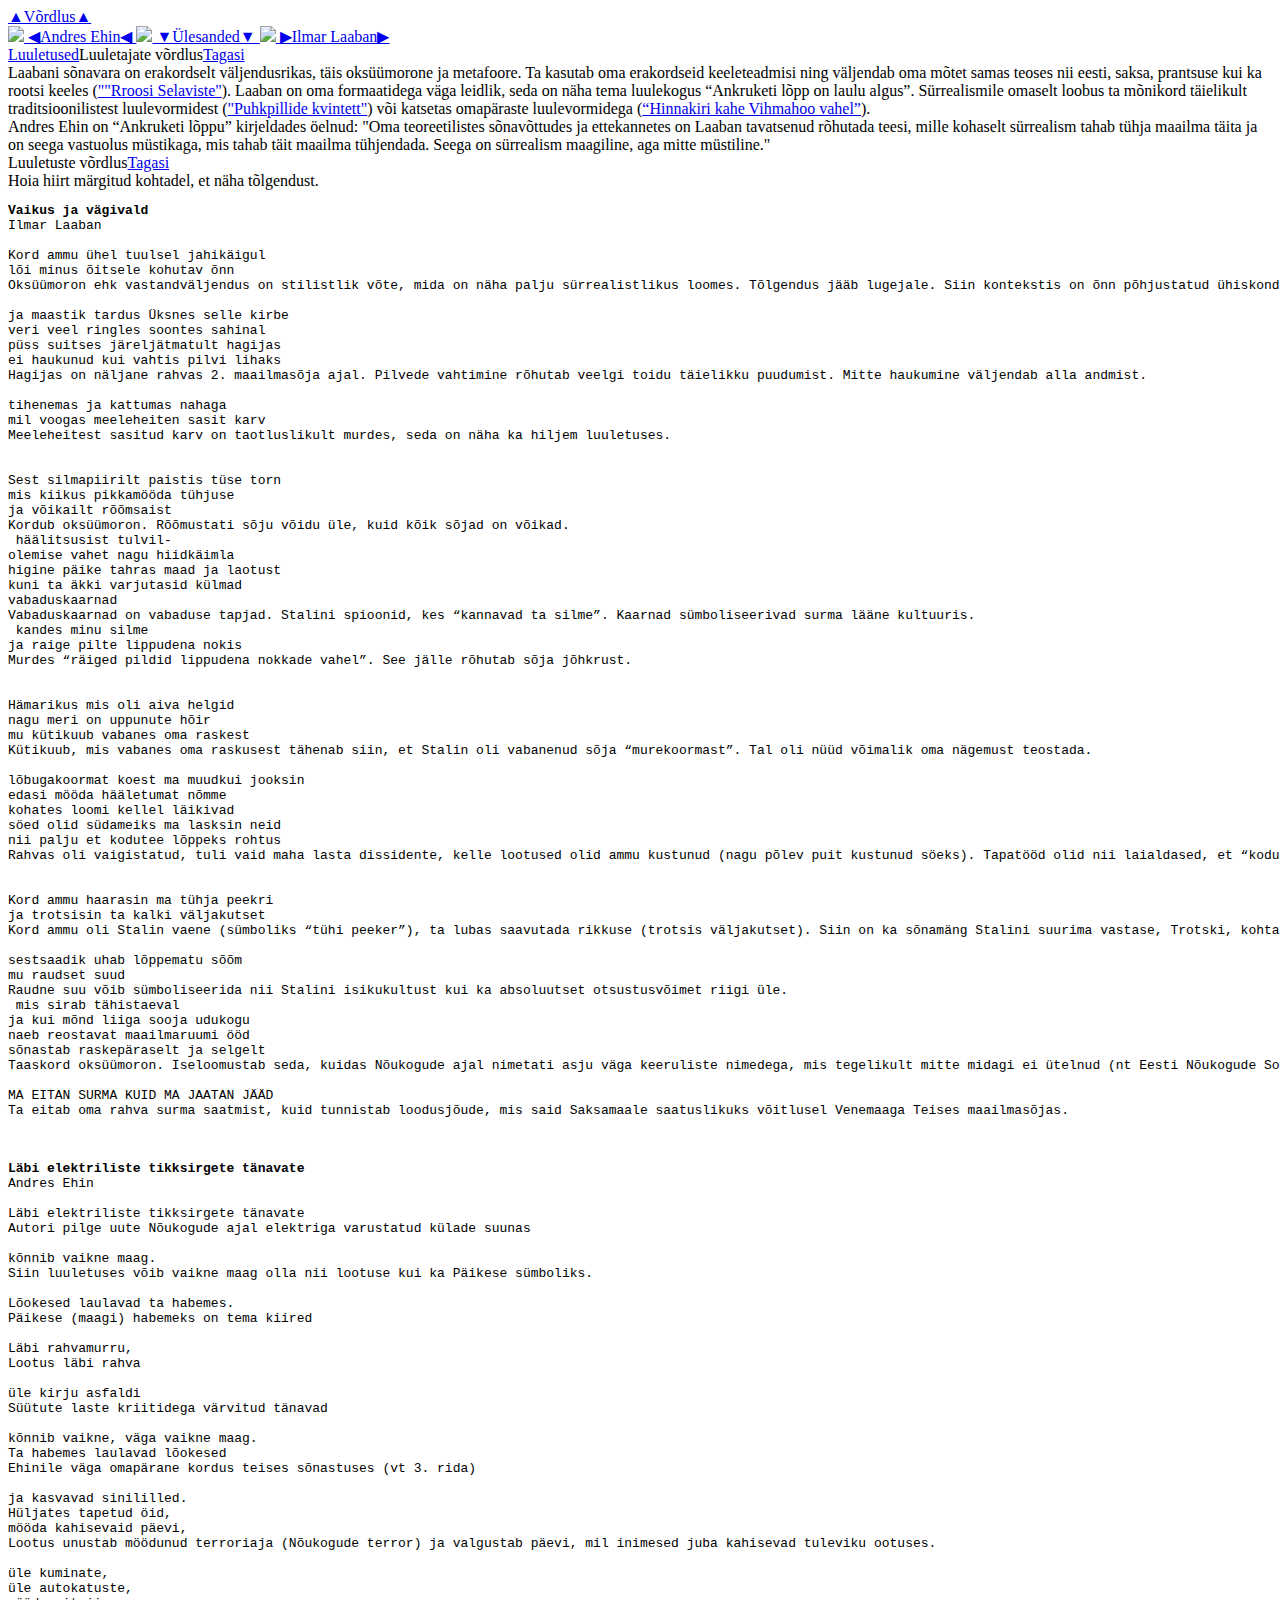
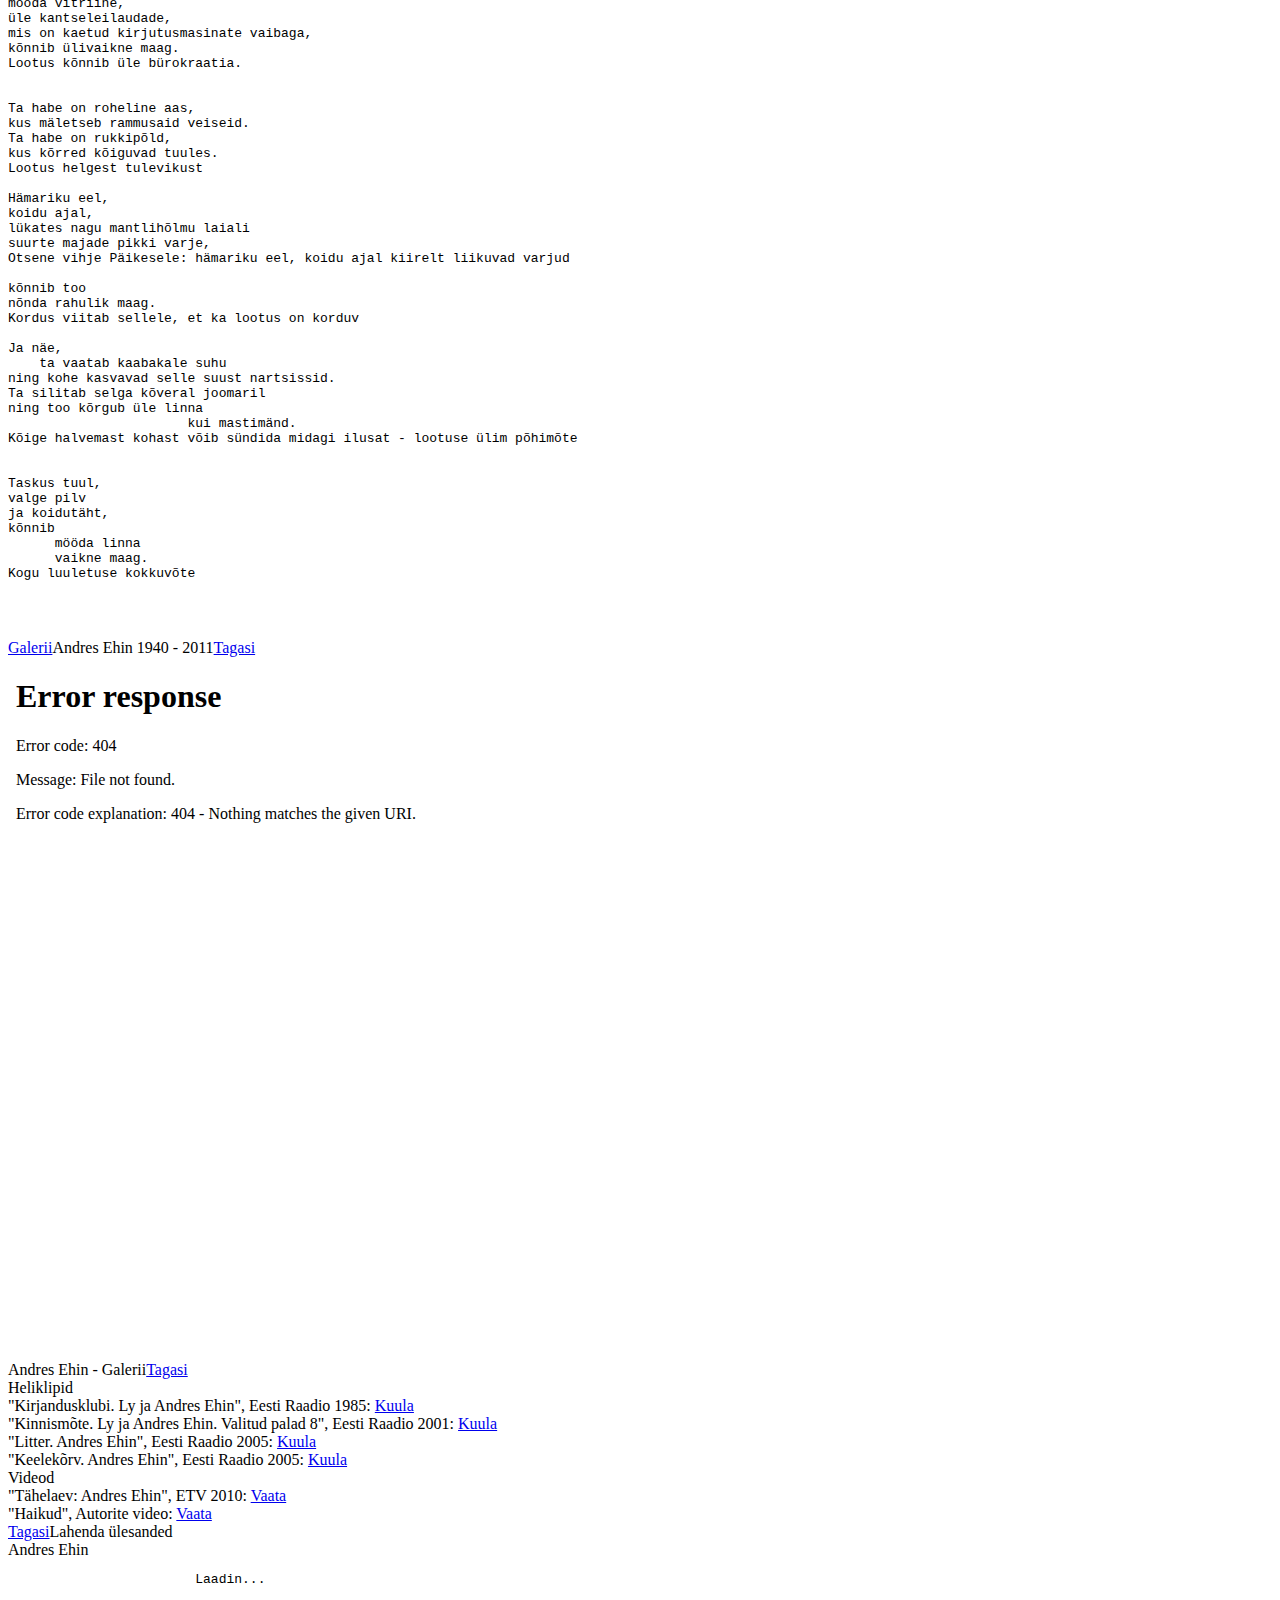
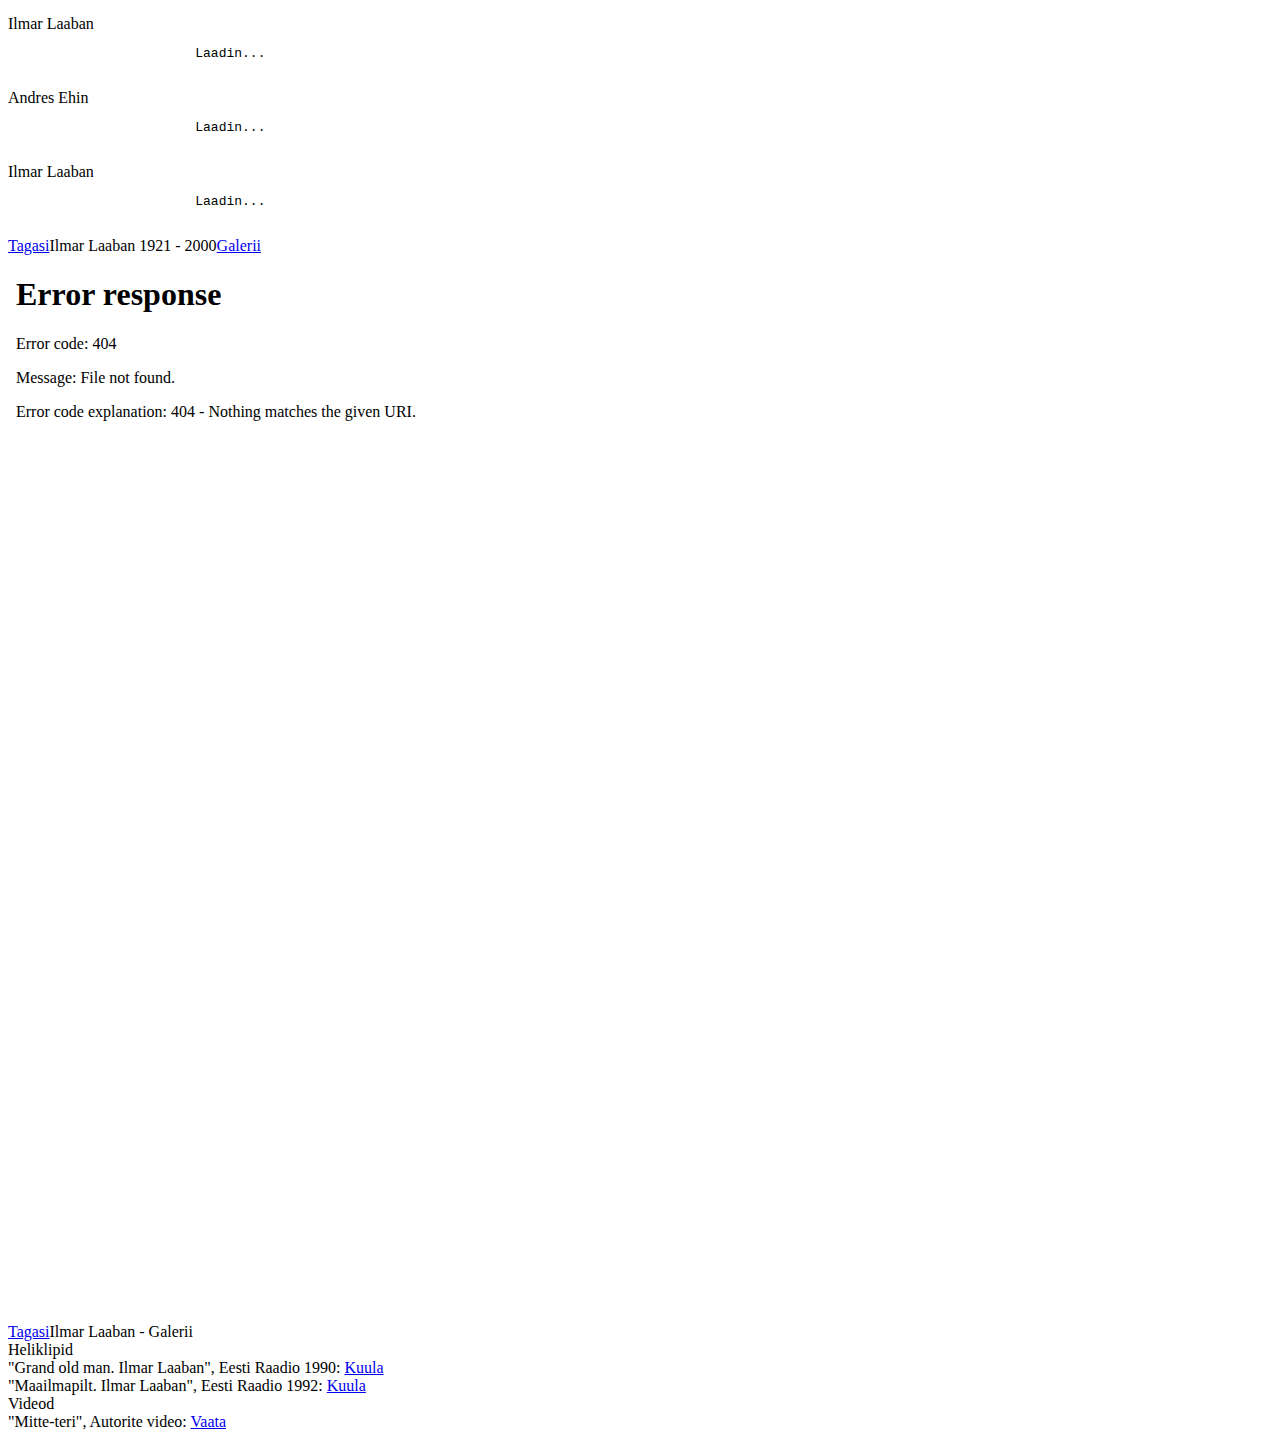
==== index.html @ daa13bcc "Update index.html" ====
<!DOCTYPE html>
<!--suppress HtmlUnknownAnchorTarget -->
<html>
<head>
    <meta charset="UTF-8"/>
    <title>Sürrealism Eesti luules</title>
    <link rel="stylesheet" type="text/css" href="css/default.css"/>
    <link rel="stylesheet" type="text/css" href="css/component.css"/>
    <link rel="stylesheet" type="text/css" href="css/animations.css"/>
    <link href='http://fonts.googleapis.com/css?family=Montserrat:700' rel='stylesheet' type='text/css'>
    <link href="css/jquery.qtip.min.css" rel="stylesheet" type="text/css">
    <script src="js/modernizr.custom.js"></script>
    <link rel="stylesheet" type="text/css" href="css/style.css"/>
</head>
<body>
<div id="pt-main" class="pt-perspective">
    <div id="page-main" class="pt-page pt-page-current">
        <div id="main-btn-container">
            <a class="top-btn" id="main-btn-top" href="#comparison">
                ▲Võrdlus▲
            </a><br/>
            <a class="main-btn" id="main-btn-left" href="#ehin">
                <img src="img/btn-ehin.jpg"/>
                ◀Andres Ehin◀
            </a>
            <a class="main-btn" id="main-btn-mid" href="#tasks">
                <img src="img/btn-syr.jpg"/>
                ▼Ülesanded▼
            </a>
            <a class="main-btn" id="main-btn-right" href="#laaban">
                <img src="img/btn-laaban.jpg"/>
                ▶Ilmar Laaban▶
            </a>
            <br>
            <div class="quote-generator-container">
                <div class="quote"></div>
                <div class="author"></div>
            </div>
        </div>
    </div>

    <div id="page-comparison" class="pt-page">
        <div class="info-box">
            <div class="info-content">
                <div class="info-header"><a class="btn-back pull-left" href="#comparison-poetry">Luuletused</a>Luuletajate võrdlus<a class="btn-back pull-right" href="#back">Tagasi</a></div>
                Laabani sõnavara on erakordselt väljendusrikas, täis oksüümorone ja metafoore. Ta kasutab oma erakordseid keeleteadmisi ning väljendab oma mõtet samas teoses nii eesti, saksa, prantsuse kui ka rootsi keeles (<a href="http://www.hot.ee/trinz/luule/rroosi.htm#1">""Rroosi Selaviste"</a>). Laaban on oma formaatidega väga leidlik, seda on näha tema luulekogus “Ankruketi lõpp on laulu algus”. Sürrealismile omaselt loobus ta mõnikord täielikult traditsioonilistest luulevormidest (<a href="http://www.hot.ee/trinz/luule/ankrukett.htm#39">"Puhkpillide kvintett"</a>) või katsetas omapäraste luulevormidega (<a href="http://www.hot.ee/trinz/luule/ankrukett.htm#8">“Hinnakiri kahe Vihmahoo vahel”</a>).<br/> Andres Ehin on “Ankruketi lõppu” kirjeldades öelnud: "Oma teoreetilistes sõnavõttudes ja ettekannetes on Laaban tavatsenud rõhutada teesi, mille kohaselt sürrealism tahab tühja maailma täita ja on seega vastuolus müstikaga, mis tahab täit maailma tühjendada. Seega on sürrealism maagiline, aga mitte müstiline."
                <br/>
            </div>
        </div>
    </div>

    <div id="page-comparison-poetry" class="pt-page">
        <div class="info-box">
            <div class="info-content">
                <div class="info-header">Luuletuste võrdlus<a class="btn-back pull-right" href="#back">Tagasi</a></div>
                <div class="poembox-header">Hoia hiirt märgitud kohtadel, et näha tõlgendust.</div>
                <pre class="poembox pull-right">
<strong>Vaikus ja vägivald</strong>
Ilmar Laaban

Kord ammu ühel tuulsel jahikäigul
lõi minus õitsele <a class="tooltip">kohutav õnn</a><div class="text">Oksüümoron ehk vastandväljendus on stilistlik võte, mida on näha palju sürrealistlikus loomes. Tõlgendus jääb lugejale. Siin kontekstis on õnn põhjustatud ühiskonda kohutamisest. </div>
ja maastik tardus Üksnes selle kirbe
veri veel ringles soontes sahinal
püss suitses järeljätmatult <a class="tooltip">hagijas
ei haukunud kui vahtis pilvi lihaks</a><div class="text">Hagijas on näljane rahvas 2. maailmasõja ajal. Pilvede vahtimine rõhutab veelgi toidu täielikku puudumist. Mitte haukumine väljendab alla andmist.</div>
tihenemas ja kattumas nahaga
mil <a class="tooltip">voogas meeleheiten sasit karv</a><div class="text">Meeleheitest sasitud karv on taotluslikult murdes, seda on näha ka hiljem luuletuses.</div>

Sest silmapiirilt paistis tüse torn
mis kiikus pikkamööda tühjuse
ja <a class="tooltip">võikailt rõõmsaist</a><div class="text">Kordub oksüümoron. Rõõmustati sõju võidu üle, kuid kõik sõjad on võikad.</div> häälitsusist tulvil-
olemise vahet nagu hiidkäimla
higine päike tahras maad ja laotust
kuni ta äkki varjutasid külmad
<a class="tooltip">vabaduskaarnad</a><div class="text">Vabaduskaarnad on vabaduse tapjad. Stalini spioonid, kes “kannavad ta silme”. Kaarnad sümboliseerivad surma lääne kultuuris.</div> kandes minu silme
ja <a class="tooltip">raige pilte lippudena nokis</a><div class="text">Murdes “räiged pildid lippudena nokkade vahel”. See jälle rõhutab sõja jõhkrust.</div>

Hämarikus mis oli aiva helgid
nagu meri on uppunute hõir
<a class="tooltip">mu kütikuub vabanes oma raskest</a><div class="text">Kütikuub, mis vabanes oma raskusest tähenab siin, et Stalin oli vabanenud sõja “murekoormast”. Tal oli nüüd võimalik oma nägemust teostada.</div>
lõbugakoormat koest <a class="tooltip">ma muudkui jooksin
edasi mööda hääletumat nõmme
kohates loomi kellel läikivad
söed olid südameiks ma lasksin neid
nii palju et kodutee lõppeks rohtus</a><div class="text">Rahvas oli vaigistatud, tuli vaid maha lasta dissidente, kelle lootused olid ammu kustunud (nagu põlev puit kustunud söeks). Tapatööd olid nii laialdased, et “kodudee lõppes rohtus”.</div>

<a class="tooltip">Kord ammu haarasin ma tühja peekri
ja trotsisin ta kalki väljakutset</a><div class="text">Kord ammu oli Stalin vaene (sümboliks “tühi peeker”), ta lubas saavutada rikkuse (trotsis väljakutset). Siin on ka sõnamäng Stalini suurima vastase, Trotski, kohta.</div>
sestsaadik uhab lõppematu sõõm
mu <a class="tooltip">raudset suud</a><div class="text">Raudne suu võib sümboliseerida nii Stalini isikukultust kui ka absoluutset otsustusvõimet riigi üle.</div> mis sirab tähistaeval
ja kui mõnd liiga sooja udukogu
naeb reostavat maailmaruumi ööd
<a class="tooltip">sõnastab raskepäraselt ja selgelt</a><div class="text">Taaskord oksüümoron. Iseloomustab seda, kuidas Nõukogude ajal nimetati asju väga keeruliste nimedega, mis tegelikult mitte midagi ei ütelnud (nt Eesti Nõukogude Sotsialistliku Vabariigi Siseasjade Rahvakomissariaadi Töölis-Talupoegade Miilitsa Järvamaa osakonna ülem. Praegu oleks see Järvamaa politseülem).</div>
<a class="tooltip">MA EITAN SURMA KUID MA JAATAN JÄÄD</a><div class="text">Ta eitab oma rahva surma saatmist, kuid tunnistab loodusjõude, mis said Saksamaale saatuslikuks võitlusel Venemaaga Teises maailmasõjas.</div>
                </pre>
                <pre class="poembox pull-left">
<strong>Läbi elektriliste tikksirgete tänavate</strong>
Andres Ehin

Läbi <a class="tooltip">elektriliste tikksirgete tänavate</a><div class="text">Autori pilge uute Nõukogude ajal elektriga varustatud külade suunas</div>
kõnnib <a class="tooltip">vaikne maag.</a><div class="text">Siin luuletuses võib vaikne maag olla nii lootuse kui ka Päikese sümboliks.</div>
Lõokesed laulavad ta <a class="tooltip">habemes.</a><div class="text">Päikese (maagi) habemeks on tema kiired</div>
Läbi <a class="tooltip">rahvamurru,</a><div class="text">Lootus läbi rahva</div>
<a class="tooltip">üle kirju asfaldi</a><div class="text">Süütute laste kriitidega värvitud tänavad</div>
kõnnib vaikne, väga vaikne maag.
<a class="tooltip">Ta habemes laulavad lõokesed</a><div class="text">Ehinile väga omapärane kordus teises sõnastuses (vt 3. rida)</div>
ja kasvavad sinililled.
<a class="tooltip">Hüljates tapetud öid,
mööda kahisevaid päevi,</a><div class="text">Lootus unustab möödunud terroriaja (Nõukogude terror) ja valgustab päevi, mil inimesed juba kahisevad tuleviku ootuses.</div>
üle kuminate,
üle autokatuste,
mööda vitriine,
<a class="tooltip">üle kantseleilaudade,
mis on kaetud kirjutusmasinate vaibaga,
kõnnib ülivaikne maag.</a><div class="text">Lootus kõnnib üle bürokraatia.</div>

<a class="tooltip">Ta habe on roheline aas,
kus mäletseb rammusaid veiseid.
Ta habe on rukkipõld,
kus kõrred kõiguvad tuules.</a><div class="text">Lootus helgest tulevikust</div>
<a class="tooltip">Hämariku eel,
koidu ajal,
lükates nagu mantlihõlmu laiali
suurte majade pikki varje,</a><div class="text">Otsene vihje Päikesele: hämariku eel, koidu ajal kiirelt liikuvad varjud</div>
<a class="tooltip">kõnnib too
nõnda rahulik maag.</a><div class="text">Kordus viitab sellele, et ka lootus on korduv</div>
Ja näe,
    <a class="tooltip">ta vaatab kaabakale suhu
ning kohe kasvavad selle suust nartsissid.
Ta silitab selga kõveral joomaril
ning too kõrgub üle linna
                       kui mastimänd.</a><div class="text">Kõige halvemast kohast võib sündida midagi ilusat - lootuse ülim põhimõte</div>

<a class="tooltip">Taskus tuul,
valge pilv
ja koidutäht,
kõnnib
      mööda linna
      vaikne maag.</a><div class="text">Kogu luuletuse kokkuvõte</div>

                </pre>
            </div>
        </div>
    </div>

    <!-- slides in from left -->
    <div id="page-ehin" class="pt-page">
        <div class="info-box">
            <div class="info-content">
                <div class="info-header"><a class="btn-back pull-left" href="#ehin-gallery">Galerii</a>Andres Ehin 1940 - 2011<a class="btn-back pull-right" href="#back">Tagasi</a></div>
                <iframe name="laabanframe" src='embed/ehin.html' width='100%' height='700' frameborder='0'></iframe>
            </div>
        </div>
    </div>

    <div id="page-ehin-gallery" class="pt-page">
        <div class="info-box">
            <div class="info-header">Andres Ehin - Galerii<a class="btn-back pull-right" href="#back">Tagasi</a></div>
            <div class="info-section">Heliklipid</div>
            "Kirjandusklubi. Ly ja Andres Ehin", Eesti Raadio 1985: <a target="_blank" class="gallery-link" href="http://arhiiv.err.ee/vaata/kirjandusklubi-kirjandusklubi-ly-seppel-ja-andres-ehin">Kuula</a><br/>
            "Kinnismõte. Ly ja Andres Ehin. Valitud palad 8", Eesti Raadio 2001: <a class="gallery-link" href="http://arhiiv.err.ee/vaata/kinnismote-kinnismote-ly-ja-andres-ehin-valitud-palad-8">Kuula</a><br/>
            "Litter. Andres Ehin", Eesti Raadio 2005: <a target="_blank" class="gallery-link" href="http://arhiiv.err.ee/vaata/litter-litter-andres-ehin">Kuula</a><br/>
            "Keelekõrv. Andres Ehin", Eesti Raadio 2005: <a target="_blank" class="gallery-link" href="http://arhiiv.err.ee/vaata/keelekorv-keelekorv-andres-ehin">Kuula</a>
            <div class="info-section">Videod</div>
            "Tähelaev: Andres Ehin", ETV 2010:
            <a class="gallery-link" href="http://arhiiv.err.ee/vaata/tahelaev-andres-ehin" target="_blank">Vaata</a><br/>
            "Haikud", Autorite video:
            <a class="gallery-link" href="https://www.youtube.com/watch?v=omJythuwBGA" target="_blank">Vaata</a><br/>


        </div>
    </div>

    <!-- slides in from bottom -->
    <div id="page-tasks" class="pt-page">
        <div class="tasks-container">
            <div class="tasks-content">
                <div class="tasks-header"><a class="btn-back pull-left" href="#back"> Tagasi</a>Lahenda ülesanded</div>
                <div id="poem-left-1">
                    <div class="poem-header">Andres Ehin</div>
                    <pre class="poem-content">
                        Laadin...
                    </pre>
                </div>
                <div id="poem-right-1">
                    <div class="poem-header">Ilmar Laaban</div>
                    <pre class="poem-content">
                        Laadin...
                    </pre>
                </div>
                <div class="poem-spacer"></div>
                <div id="poem-q-container-1" class="poem-question-container">
                </div>
                <div class="poem-task-spacer"></div>
                <div id="poem-left-2">
                    <div class="poem-header">Andres Ehin</div>
                    <pre class="poem-content">
                        Laadin...
                    </pre>
                </div>
                <div id="poem-right-2">
                    <div class="poem-header">Ilmar Laaban</div>
                    <pre class="poem-content">
                        Laadin...
                    </pre>
                </div>
                <div class="poem-spacer"></div>
                <div id="poem-q-container-2" class="poem-question-container">
                </div>
                <!--<div class="poem-send-container">
                    <div class="poem-send-header">Saada vastused õpetajale.</div>
                    E-posti aadress<input type="text" id="poem-send-email"/><br/>
                    <input type="button" id="poem-send-button" value="Saada"/>
                </div>-->

            </div>
        </div>
    </div>

    <!-- slides in from right -->
    <div id="page-laaban" class="pt-page">
        <div class="info-box">
            <div class="info-content">
                <div class="info-header"><a class="btn-back pull-left" href="#back">Tagasi</a>Ilmar Laaban 1921 - 2000<a class="btn-back pull-right" href="#laaban-gallery">Galerii</a></div>
                <iframe name="laabanframe" src='embed/laaban.html' width='100%' height='700' frameborder='0'></iframe>
            </div>
        </div>
        <div class="video-container">
            <iframe width="640" height="360" src="//www.youtube.com/embed/MzbHct-A_-M?rel=0" frameborder="0" allowfullscreen></iframe>
        </div>
    </div>

    <div id="page-laaban-gallery" class="pt-page">
        <div class="info-box">
            <div class="info-header"><a class="btn-back pull-left" href="#back">Tagasi</a>Ilmar Laaban - Galerii</div>
            <div class="info-section">Heliklipid</div>
            "Grand old man. Ilmar Laaban", Eesti Raadio 1990: <a target="_blank" class="gallery-link" href="http://arhiiv.err.ee/vaata/grand-old-man-ilmar-laaban">Kuula</a><br/>
            "Maailmapilt. Ilmar Laaban", Eesti Raadio 1992: <a target="_blank" class="gallery-link" href="http://arhiiv.err.ee/vaata/maailmapilt-maailmapilt-ilmar-laaban-29915">Kuula</a><br/>
            <div class="info-section">Videod</div>
            "Mitte-teri", Autorite video:
            <a class="gallery-link" href="https://www.youtube.com/watch?v=MzbHct-A_-M" target="_blank">Vaata</a><br/>
        </div>
    </div>


</div>
<script src="js/js-yaml.min.js"></script>
<script src="js/jquery.min.js"></script>
<script src="js/jquery.qtip.min.js"></script>
<script src="js/history.js/jquery.history.js"></script>
<script src="js/jquery.hashchange.min.js"></script>
<script src="js/main.js"></script>
</body>
</html>
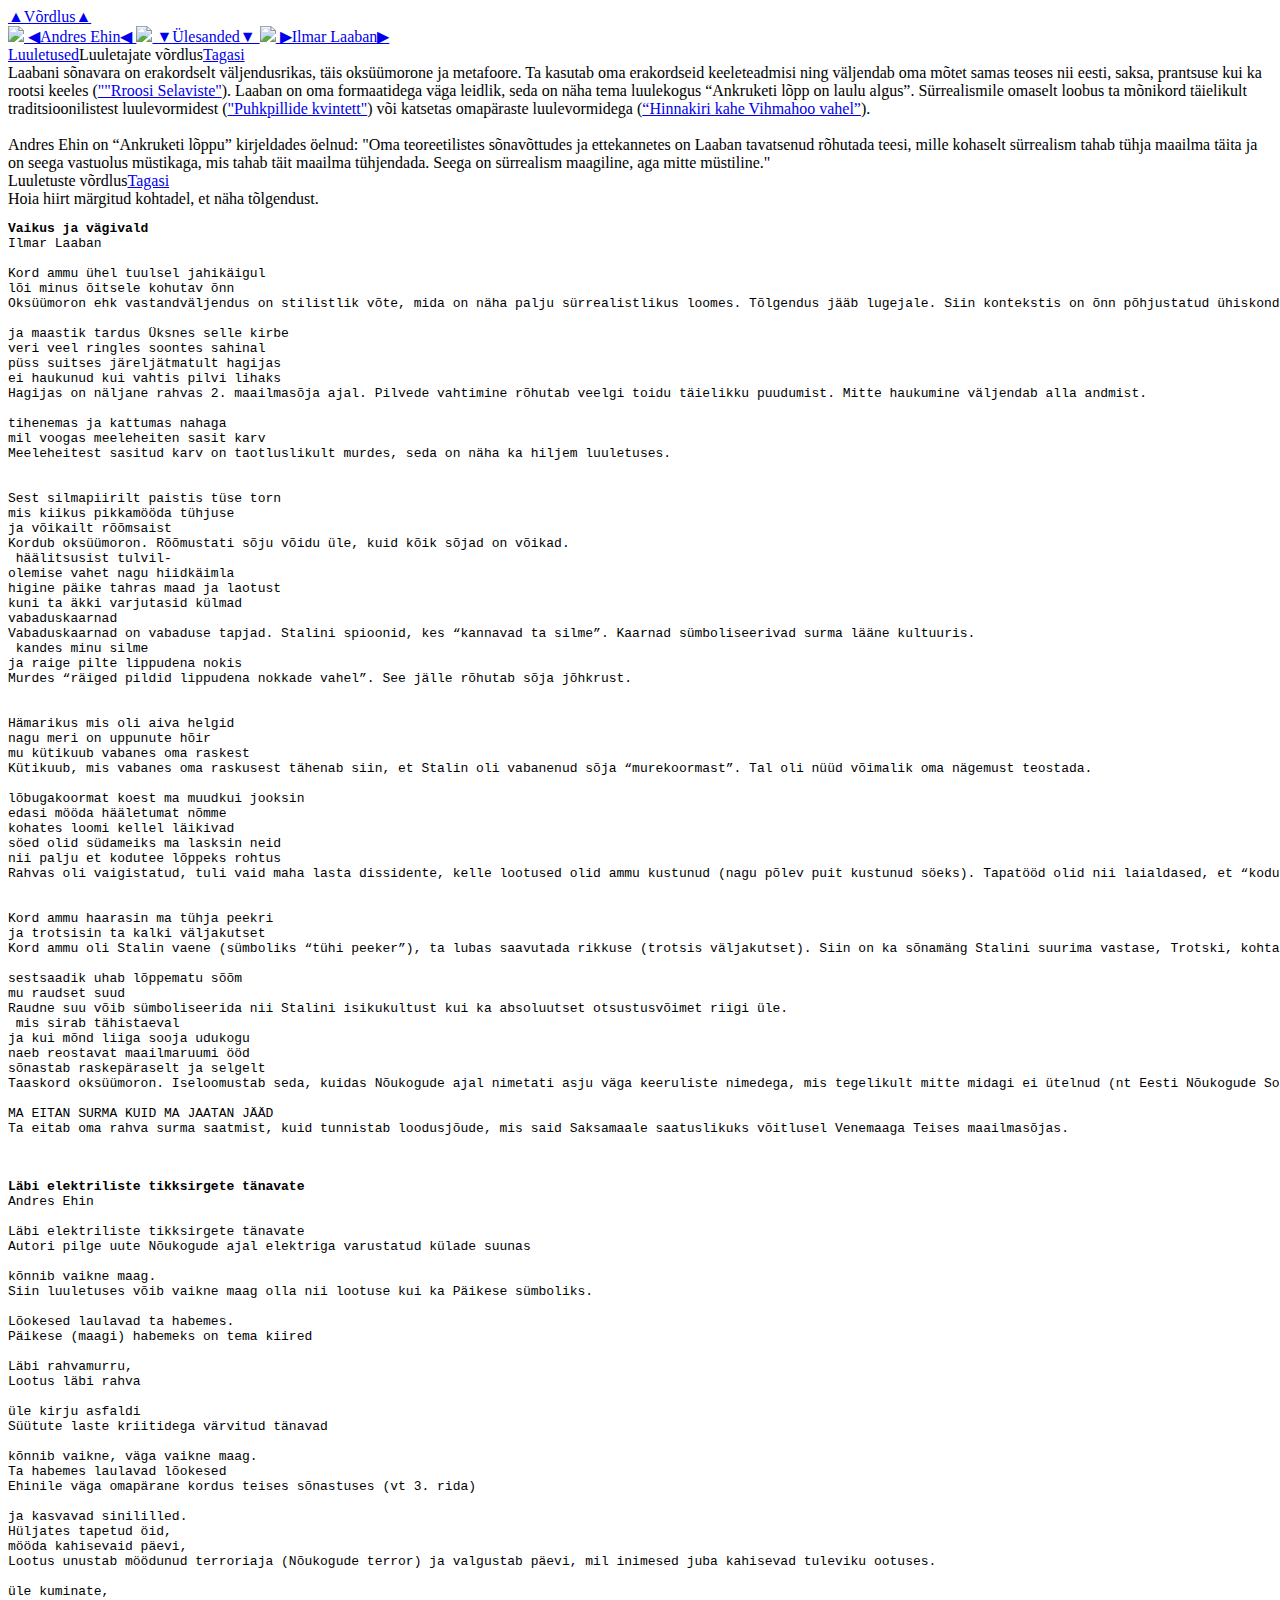
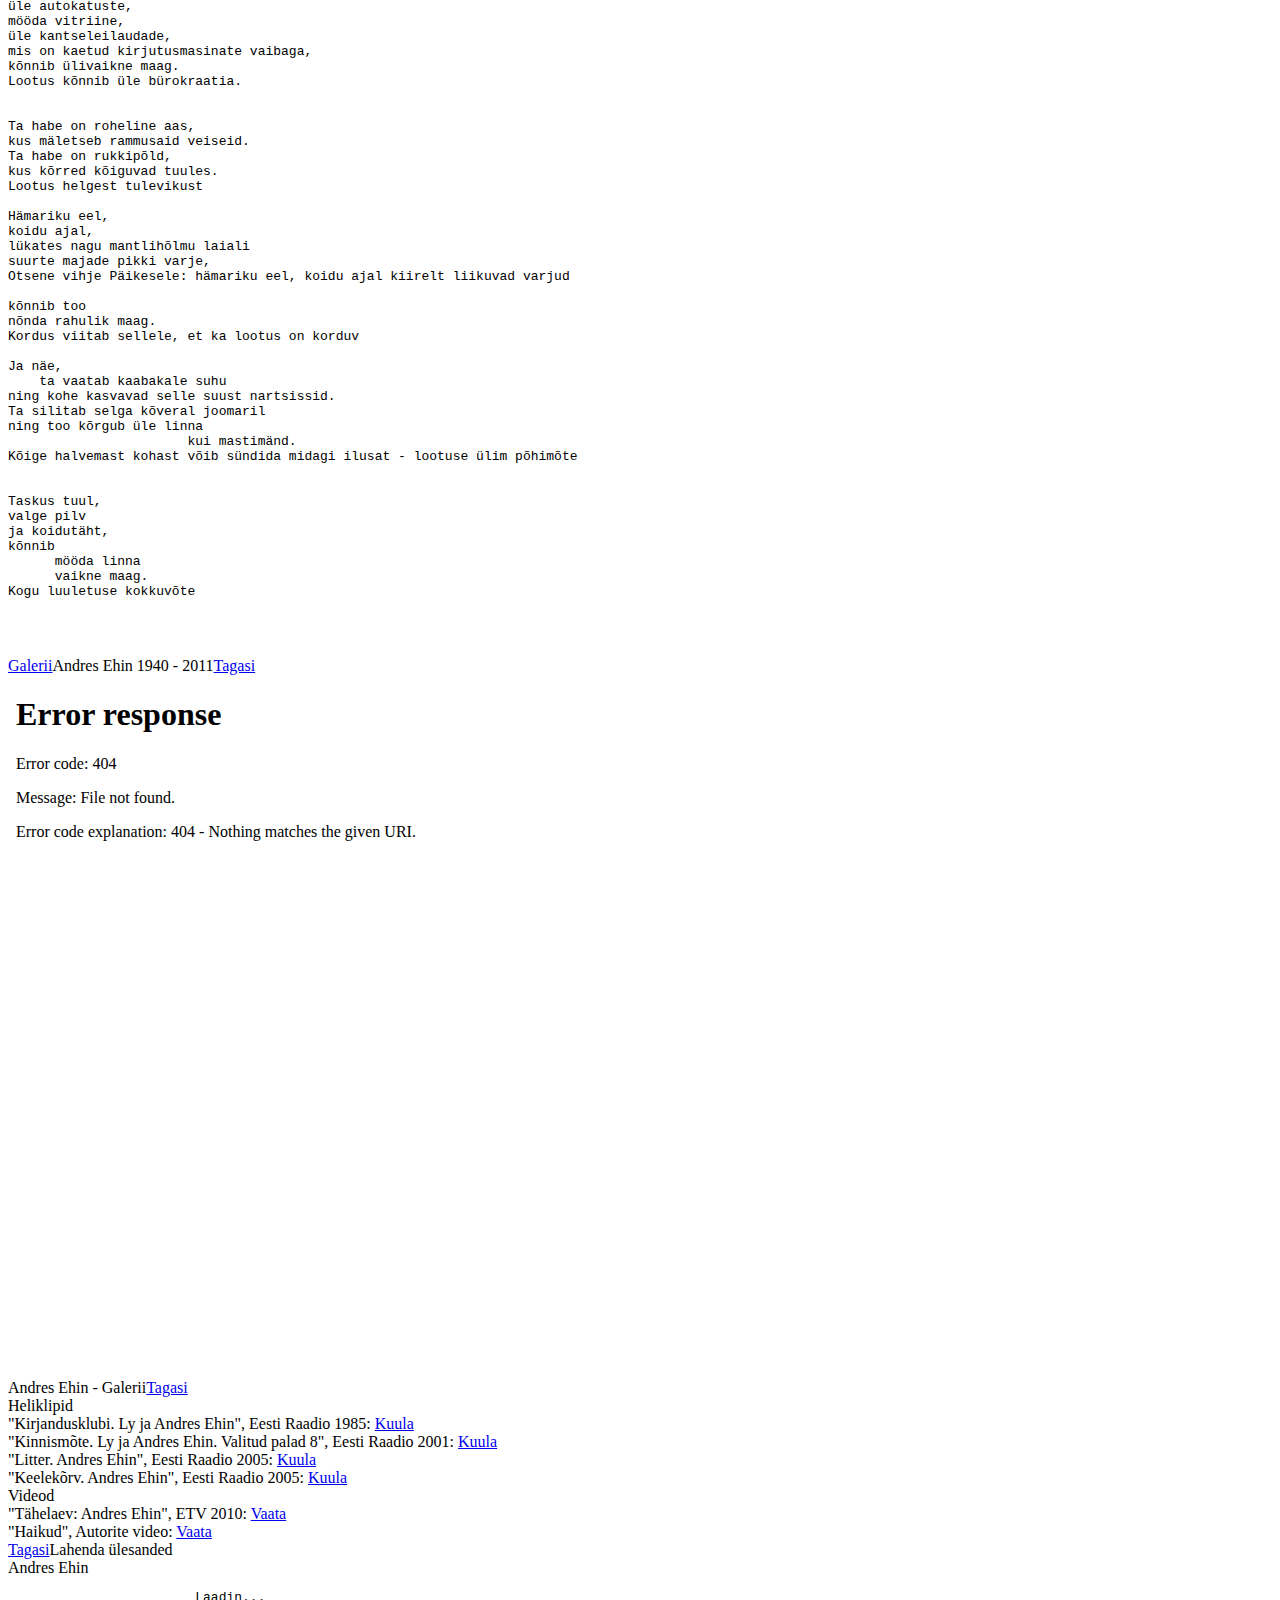
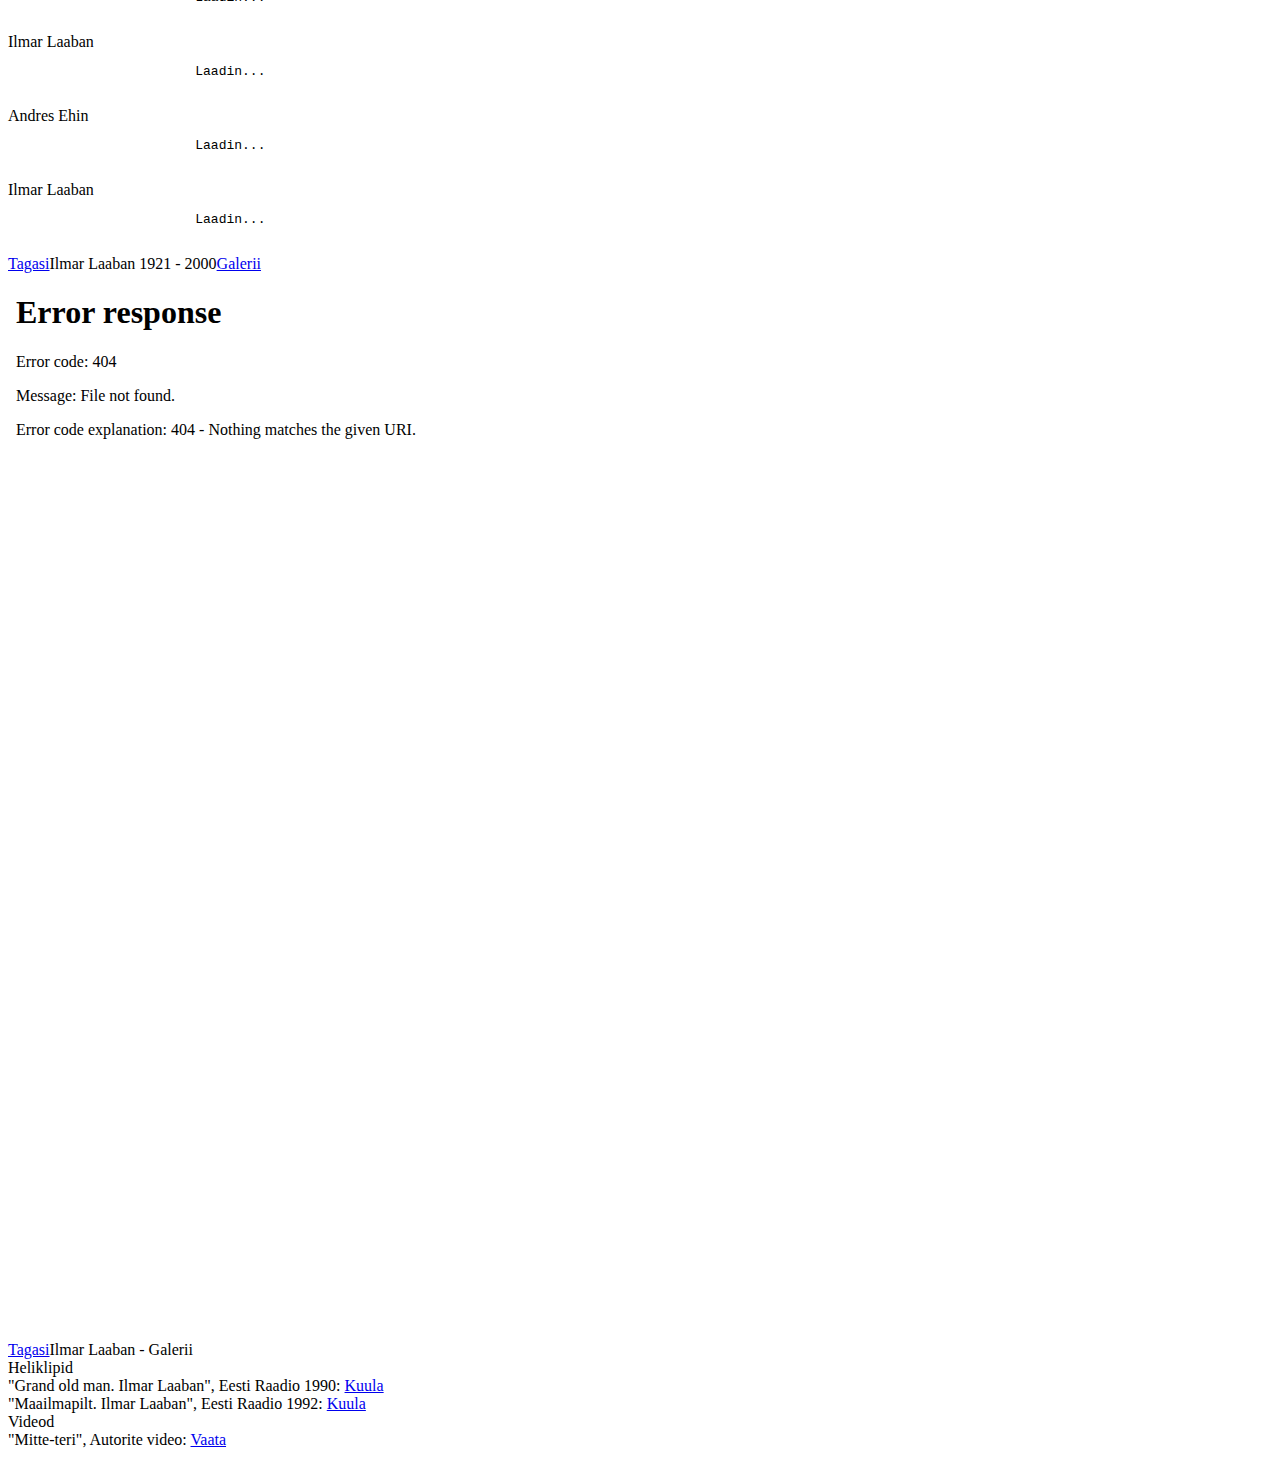
==== commit c0bb2b56: "Update index.html" ====
--- a/index.html
+++ b/index.html
@@ -43,7 +43,7 @@
         <div class="info-box">
             <div class="info-content">
                 <div class="info-header"><a class="btn-back pull-left" href="#comparison-poetry">Luuletused</a>Luuletajate võrdlus<a class="btn-back pull-right" href="#back">Tagasi</a></div>
-                Laabani sõnavara on erakordselt väljendusrikas, täis oksüümorone ja metafoore. Ta kasutab oma erakordseid keeleteadmisi ning väljendab oma mõtet samas teoses nii eesti, saksa, prantsuse kui ka rootsi keeles (<a href="http://www.hot.ee/trinz/luule/rroosi.htm#1">""Rroosi Selaviste"</a>). Laaban on oma formaatidega väga leidlik, seda on näha tema luulekogus “Ankruketi lõpp on laulu algus”. Sürrealismile omaselt loobus ta mõnikord täielikult traditsioonilistest luulevormidest (<a href="http://www.hot.ee/trinz/luule/ankrukett.htm#39">"Puhkpillide kvintett"</a>) või katsetas omapäraste luulevormidega (<a href="http://www.hot.ee/trinz/luule/ankrukett.htm#8">“Hinnakiri kahe Vihmahoo vahel”</a>).<br/> Andres Ehin on “Ankruketi lõppu” kirjeldades öelnud: "Oma teoreetilistes sõnavõttudes ja ettekannetes on Laaban tavatsenud rõhutada teesi, mille kohaselt sürrealism tahab tühja maailma täita ja on seega vastuolus müstikaga, mis tahab täit maailma tühjendada. Seega on sürrealism maagiline, aga mitte müstiline."
+                Laabani sõnavara on erakordselt väljendusrikas, täis oksüümorone ja metafoore. Ta kasutab oma erakordseid keeleteadmisi ning väljendab oma mõtet samas teoses nii eesti, saksa, prantsuse kui ka rootsi keeles (<a href="http://www.hot.ee/trinz/luule/rroosi.htm#1">""Rroosi Selaviste"</a>). Laaban on oma formaatidega väga leidlik, seda on näha tema luulekogus “Ankruketi lõpp on laulu algus”. Sürrealismile omaselt loobus ta mõnikord täielikult traditsioonilistest luulevormidest (<a href="http://www.hot.ee/trinz/luule/ankrukett.htm#39">"Puhkpillide kvintett"</a>) või katsetas omapäraste luulevormidega (<a href="http://www.hot.ee/trinz/luule/ankrukett.htm#8">“Hinnakiri kahe Vihmahoo vahel”</a>).<br/><br/> Andres Ehin on “Ankruketi lõppu” kirjeldades öelnud: "Oma teoreetilistes sõnavõttudes ja ettekannetes on Laaban tavatsenud rõhutada teesi, mille kohaselt sürrealism tahab tühja maailma täita ja on seega vastuolus müstikaga, mis tahab täit maailma tühjendada. Seega on sürrealism maagiline, aga mitte müstiline."
                 <br/>
             </div>
         </div>
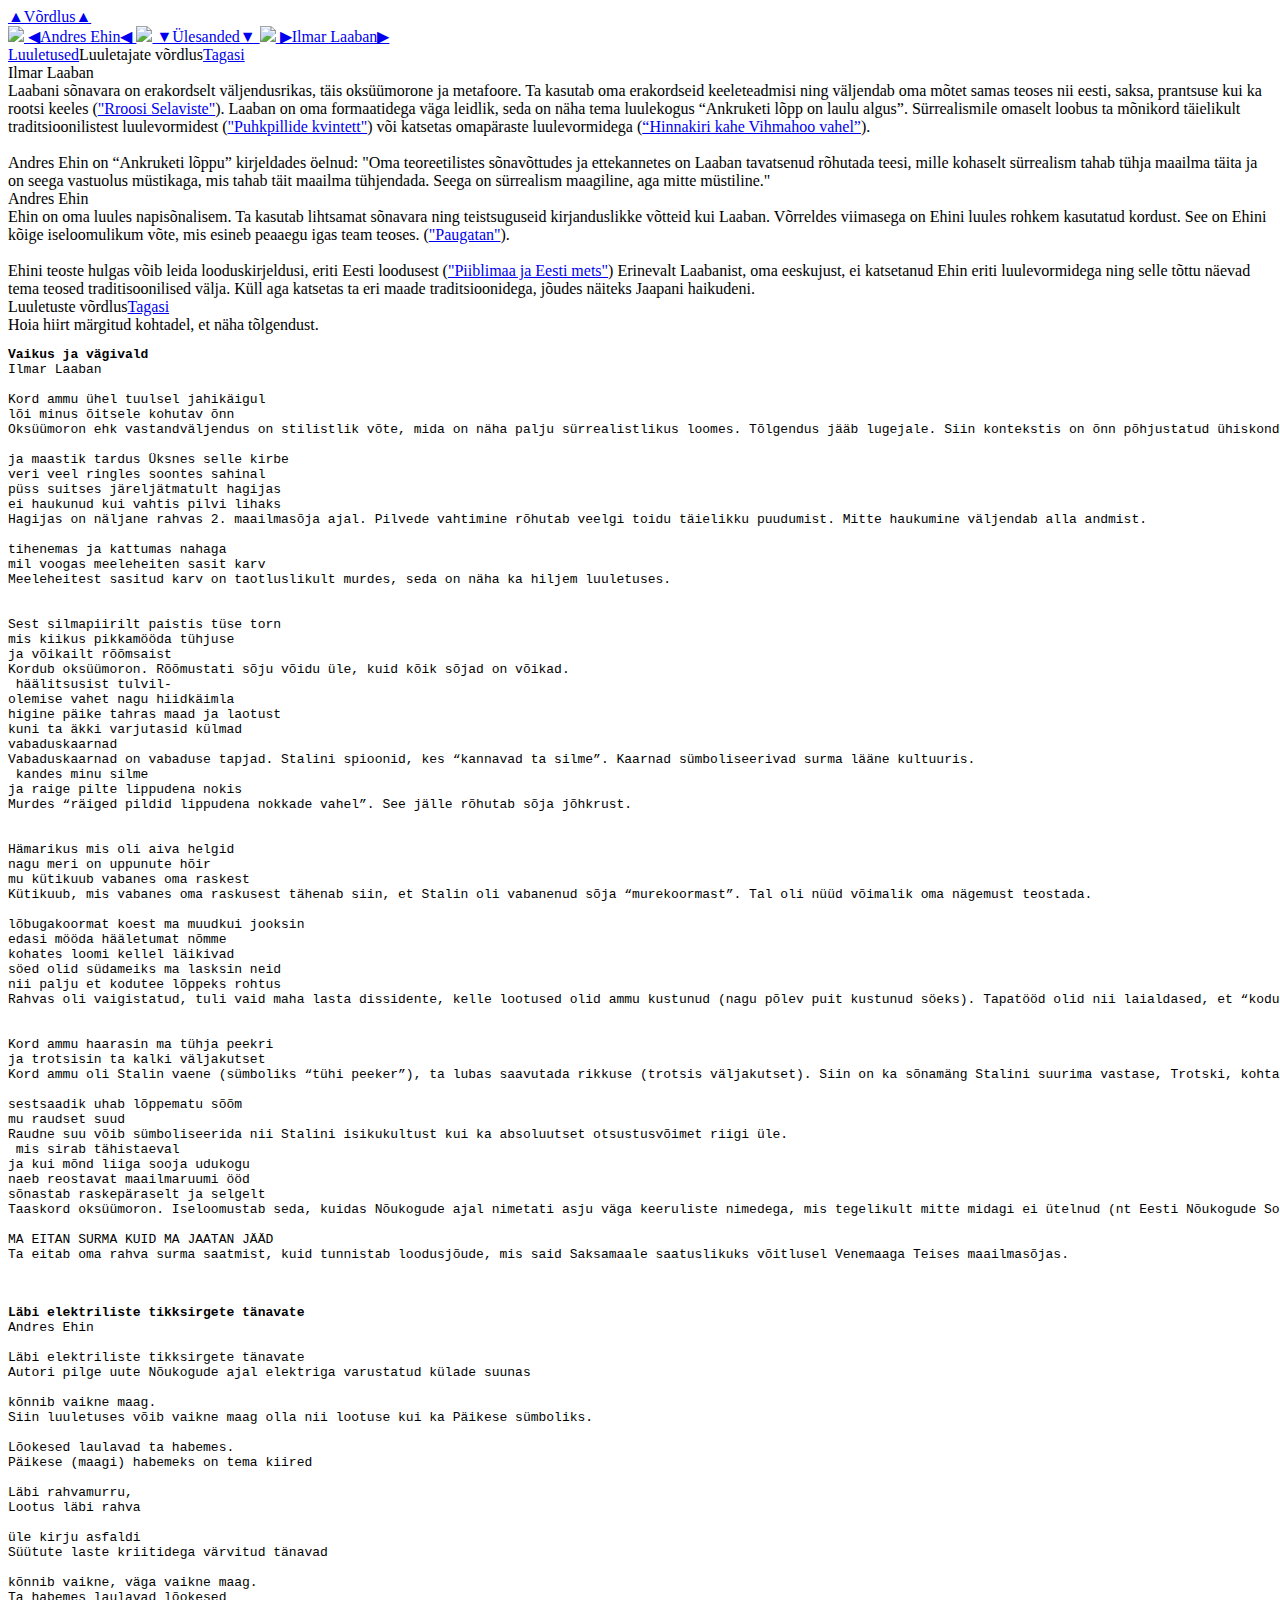
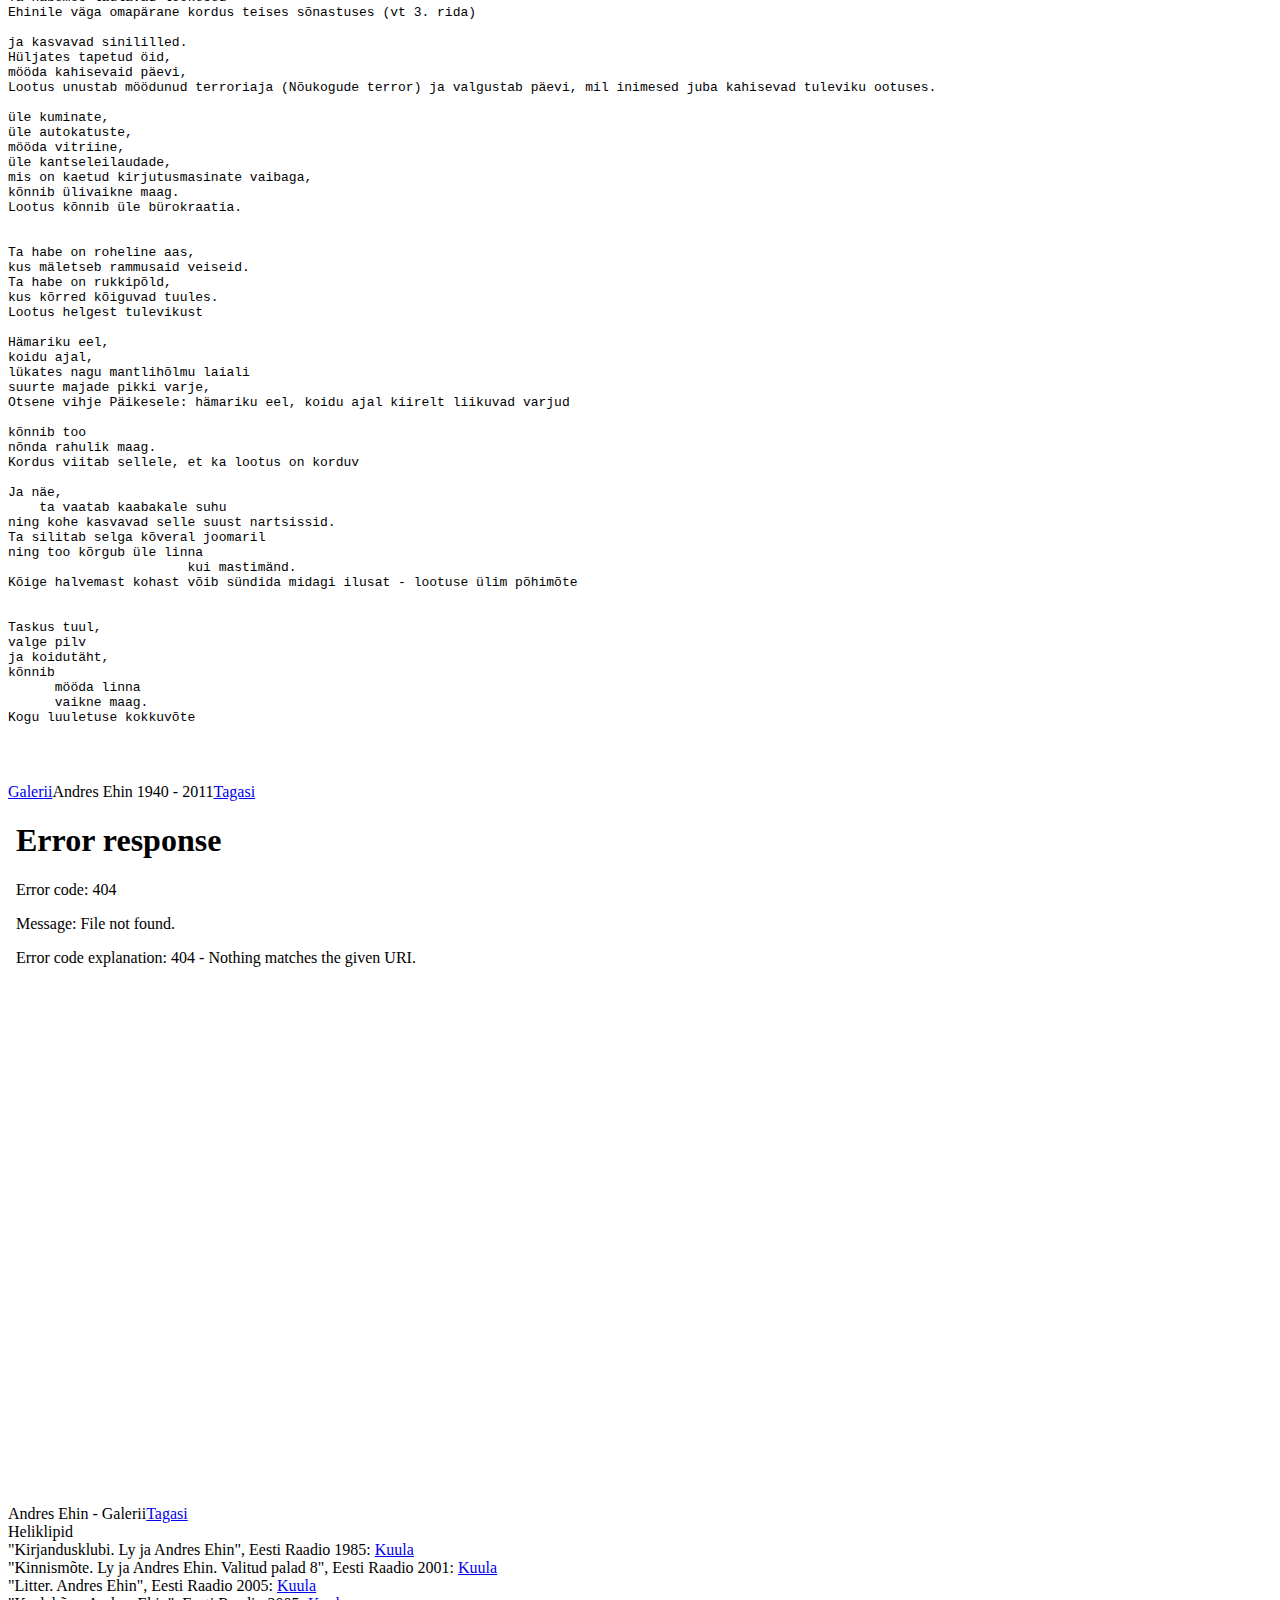
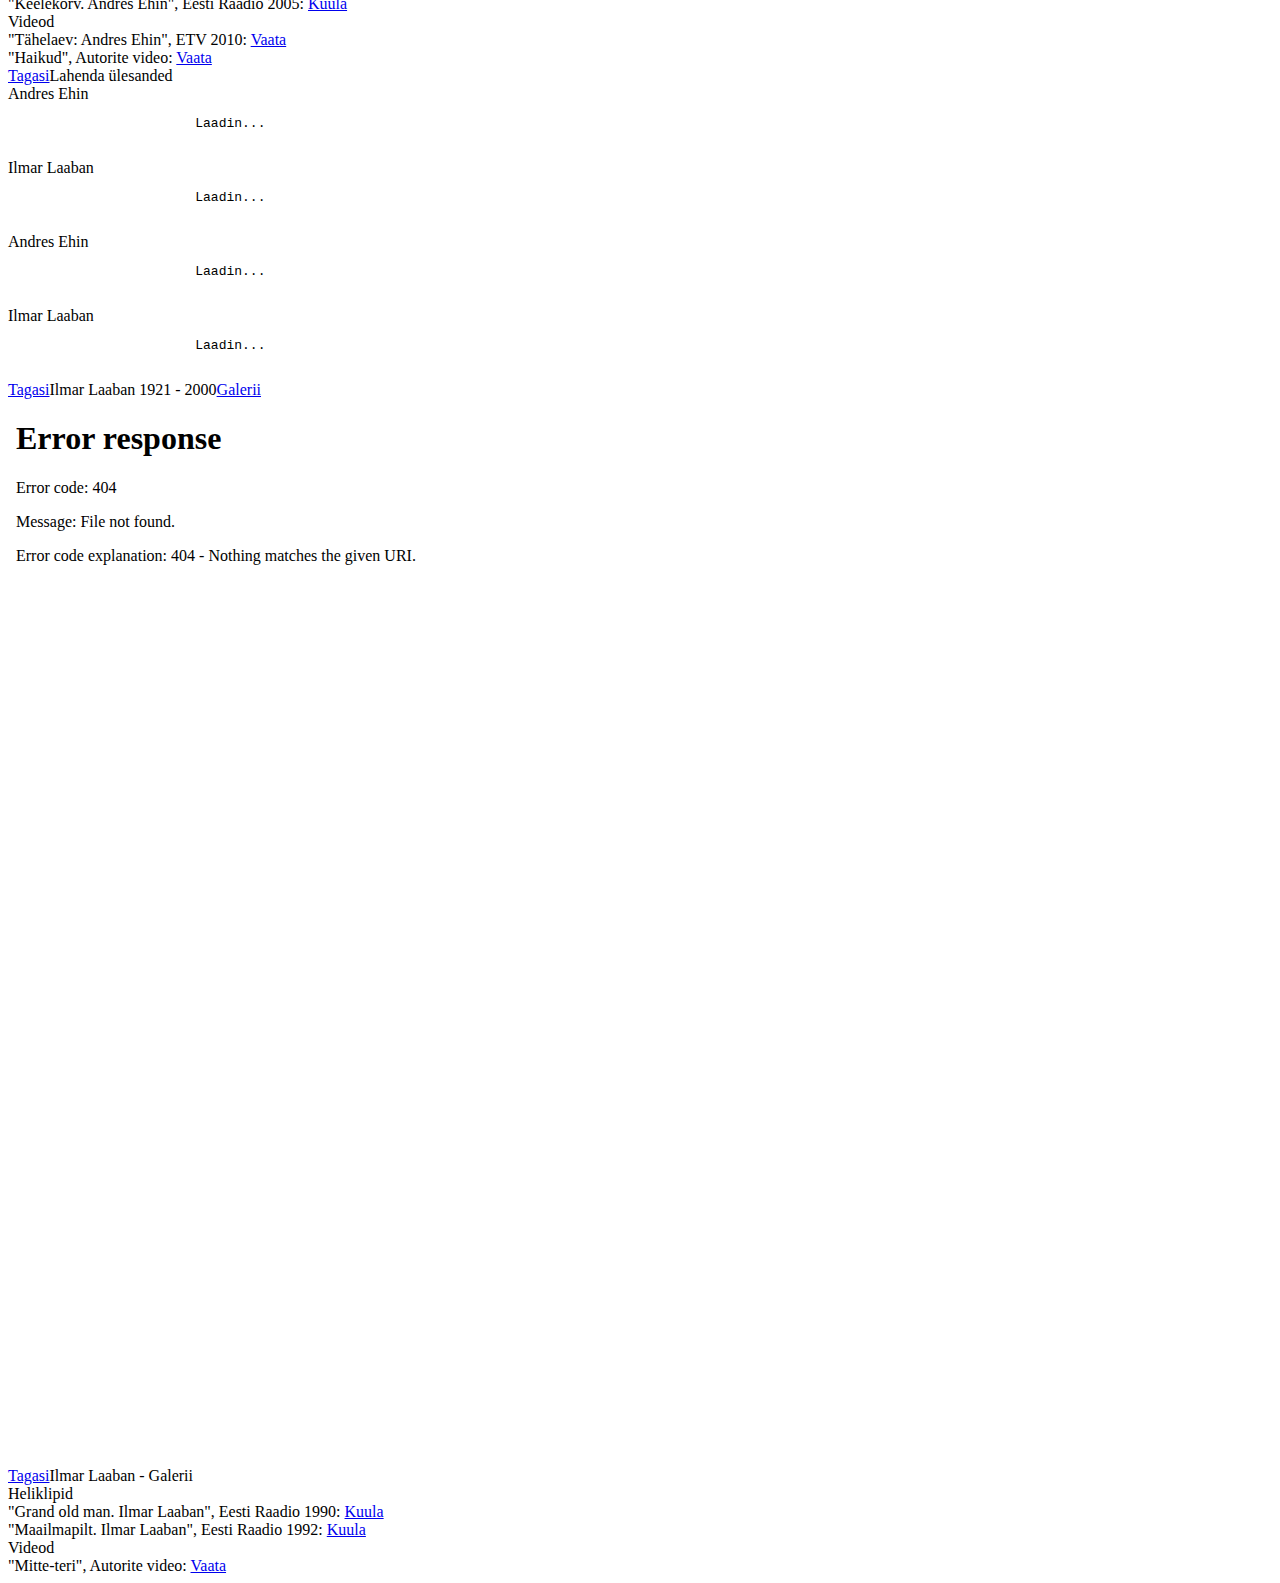
==== commit b8bf33be: "Update index.html" ====
--- a/index.html
+++ b/index.html
@@ -43,7 +43,10 @@
         <div class="info-box">
             <div class="info-content">
                 <div class="info-header"><a class="btn-back pull-left" href="#comparison-poetry">Luuletused</a>Luuletajate võrdlus<a class="btn-back pull-right" href="#back">Tagasi</a></div>
-                Laabani sõnavara on erakordselt väljendusrikas, täis oksüümorone ja metafoore. Ta kasutab oma erakordseid keeleteadmisi ning väljendab oma mõtet samas teoses nii eesti, saksa, prantsuse kui ka rootsi keeles (<a href="http://www.hot.ee/trinz/luule/rroosi.htm#1">""Rroosi Selaviste"</a>). Laaban on oma formaatidega väga leidlik, seda on näha tema luulekogus “Ankruketi lõpp on laulu algus”. Sürrealismile omaselt loobus ta mõnikord täielikult traditsioonilistest luulevormidest (<a href="http://www.hot.ee/trinz/luule/ankrukett.htm#39">"Puhkpillide kvintett"</a>) või katsetas omapäraste luulevormidega (<a href="http://www.hot.ee/trinz/luule/ankrukett.htm#8">“Hinnakiri kahe Vihmahoo vahel”</a>).<br/><br/> Andres Ehin on “Ankruketi lõppu” kirjeldades öelnud: "Oma teoreetilistes sõnavõttudes ja ettekannetes on Laaban tavatsenud rõhutada teesi, mille kohaselt sürrealism tahab tühja maailma täita ja on seega vastuolus müstikaga, mis tahab täit maailma tühjendada. Seega on sürrealism maagiline, aga mitte müstiline."
+                <div class="info-section">Ilmar Laaban</div>
+                Laabani sõnavara on erakordselt väljendusrikas, täis oksüümorone ja metafoore. Ta kasutab oma erakordseid keeleteadmisi ning väljendab oma mõtet samas teoses nii eesti, saksa, prantsuse kui ka rootsi keeles (<a href="http://www.hot.ee/trinz/luule/rroosi.htm#1">"Rroosi Selaviste"</a>). Laaban on oma formaatidega väga leidlik, seda on näha tema luulekogus “Ankruketi lõpp on laulu algus”. Sürrealismile omaselt loobus ta mõnikord täielikult traditsioonilistest luulevormidest (<a href="http://www.hot.ee/trinz/luule/ankrukett.htm#39">"Puhkpillide kvintett"</a>) või katsetas omapäraste luulevormidega (<a href="http://www.hot.ee/trinz/luule/ankrukett.htm#8">“Hinnakiri kahe Vihmahoo vahel”</a>).<br/><br/> Andres Ehin on “Ankruketi lõppu” kirjeldades öelnud: "Oma teoreetilistes sõnavõttudes ja ettekannetes on Laaban tavatsenud rõhutada teesi, mille kohaselt sürrealism tahab tühja maailma täita ja on seega vastuolus müstikaga, mis tahab täit maailma tühjendada. Seega on sürrealism maagiline, aga mitte müstiline."
+                <div class="info-section">Andres Ehin</div>
+                Ehin on oma luules napisõnalisem. Ta kasutab lihtsamat sõnavara ning teistsuguseid kirjanduslikke võtteid kui Laaban. Võrreldes viimasega on Ehini luules rohkem kasutatud kordust. See on Ehini kõige iseloomulikum võte, mis esineb peaaegu igas team teoses. (<a href="http://www.hot.ee/trinz/luule/ehin6.htm#168">"Paugatan"</a>). <br/><br/>Ehini teoste hulgas võib leida  looduskirjeldusi, eriti Eesti loodusest (<a href="http://www.hot.ee/trinz/luule/ehin1.htm#1">"Piiblimaa ja Eesti mets"</a>) Erinevalt Laabanist, oma eeskujust, ei katsetanud Ehin eriti luulevormidega ning selle tõttu näevad tema teosed traditisoonilised välja. Küll aga katsetas ta eri maade traditsioonidega, jõudes näiteks Jaapani haikudeni. 
                 <br/>
             </div>
         </div>
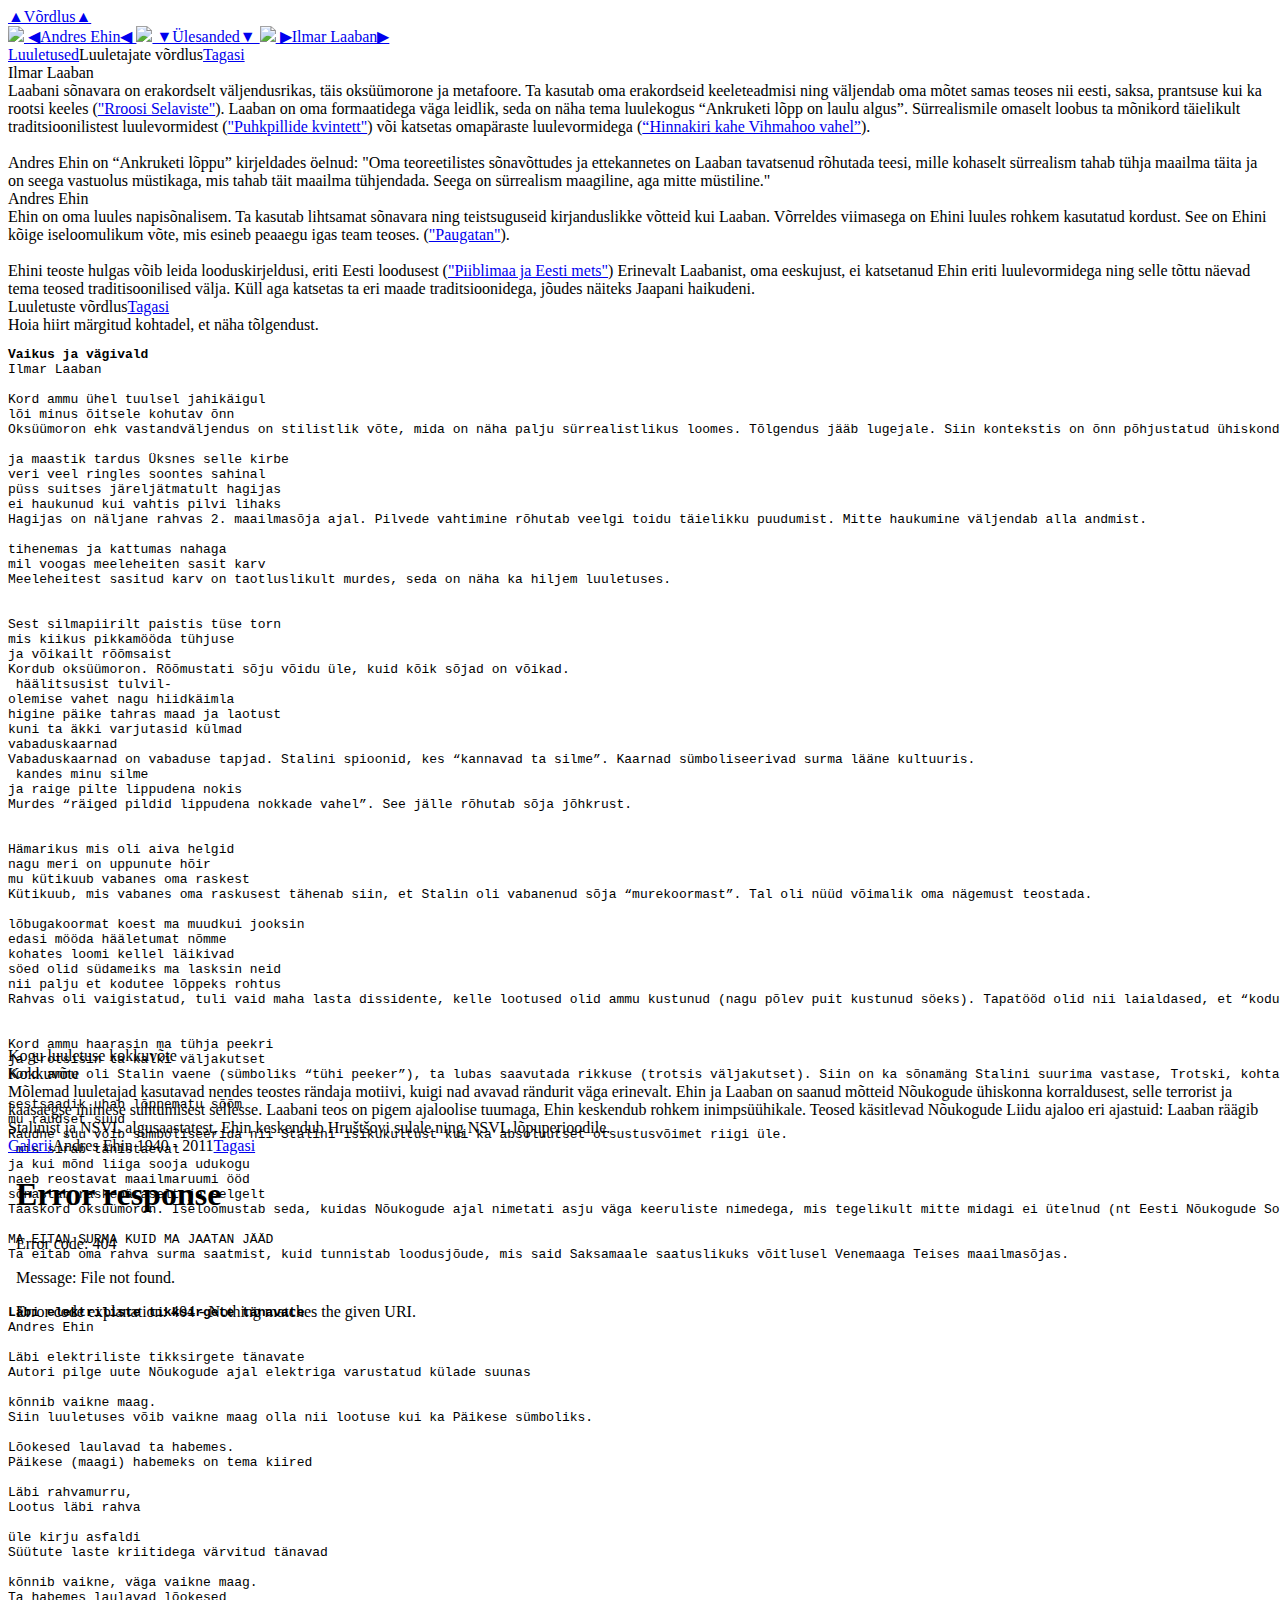
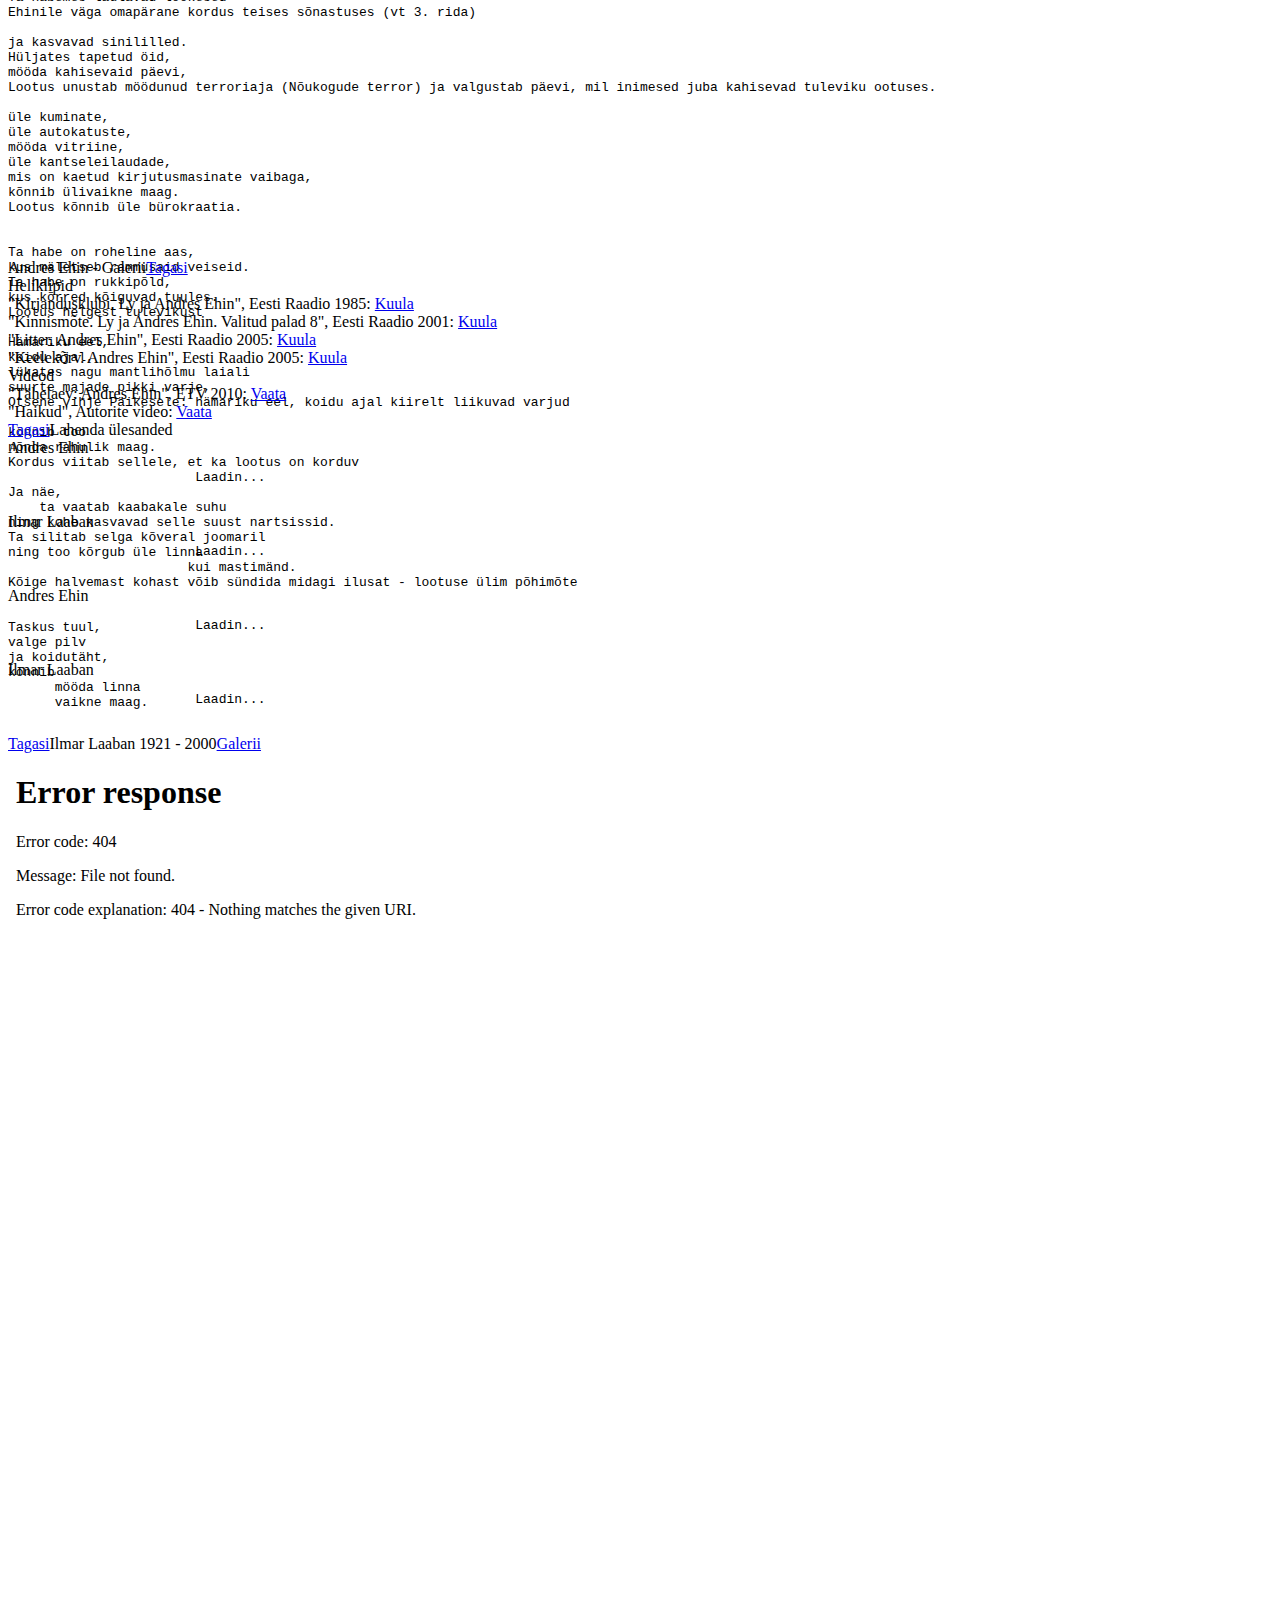
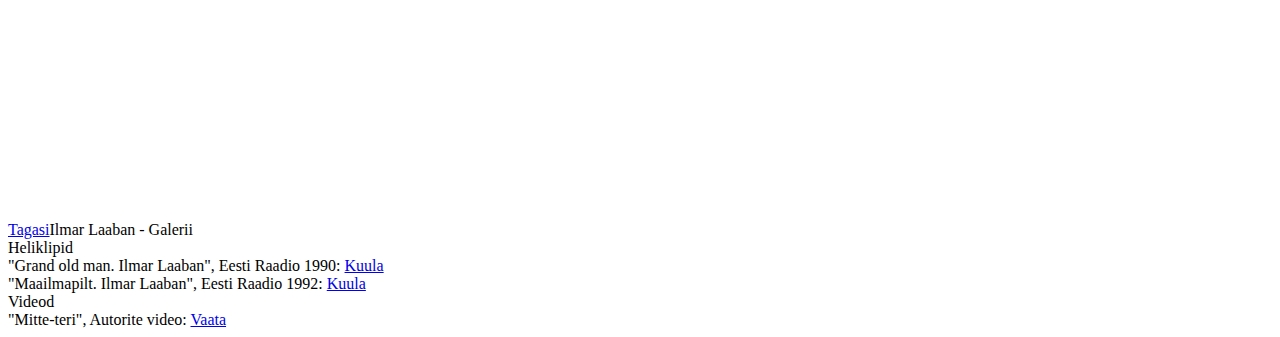
==== commit a4ad500c: "Update index.html" ====
--- a/index.html
+++ b/index.html
@@ -57,6 +57,7 @@
             <div class="info-content">
                 <div class="info-header">Luuletuste võrdlus<a class="btn-back pull-right" href="#back">Tagasi</a></div>
                 <div class="poembox-header">Hoia hiirt märgitud kohtadel, et näha tõlgendust.</div>
+                <div style="height: 700px">
                 <pre class="poembox pull-right">
 <strong>Vaikus ja vägivald</strong>
 Ilmar Laaban
@@ -140,10 +141,13 @@
 ja koidutäht,
 kõnnib
       mööda linna
-      vaikne maag.</a><div class="text">Kogu luuletuse kokkuvõte</div>
+      vaikne maag.</a></div><div class="text">Kogu luuletuse kokkuvõte</div>
 
                 </pre>
             </div>
+            <div class="info-section">Kokkuvõte</div>
+            Mõlemad luuletajad kasutavad nendes teostes rändaja motiivi, kuigi nad avavad rändurit väga erinevalt. Ehin ja Laaban on saanud mõtteid Nõukogude ühiskonna korraldusest, selle terrorist ja kaasaegse inimese suhtumisest sellesse. Laabani teos on pigem ajaloolise tuumaga, Ehin keskendub rohkem inimpsüühikale. Teosed käsitlevad Nõukogude Liidu ajaloo eri ajastuid: Laaban räägib Stalinist ja NSVL algusaastatest, Ehin keskendub Hruštšovi sulale ning NSVL lõpuperioodile.
+
         </div>
     </div>
 
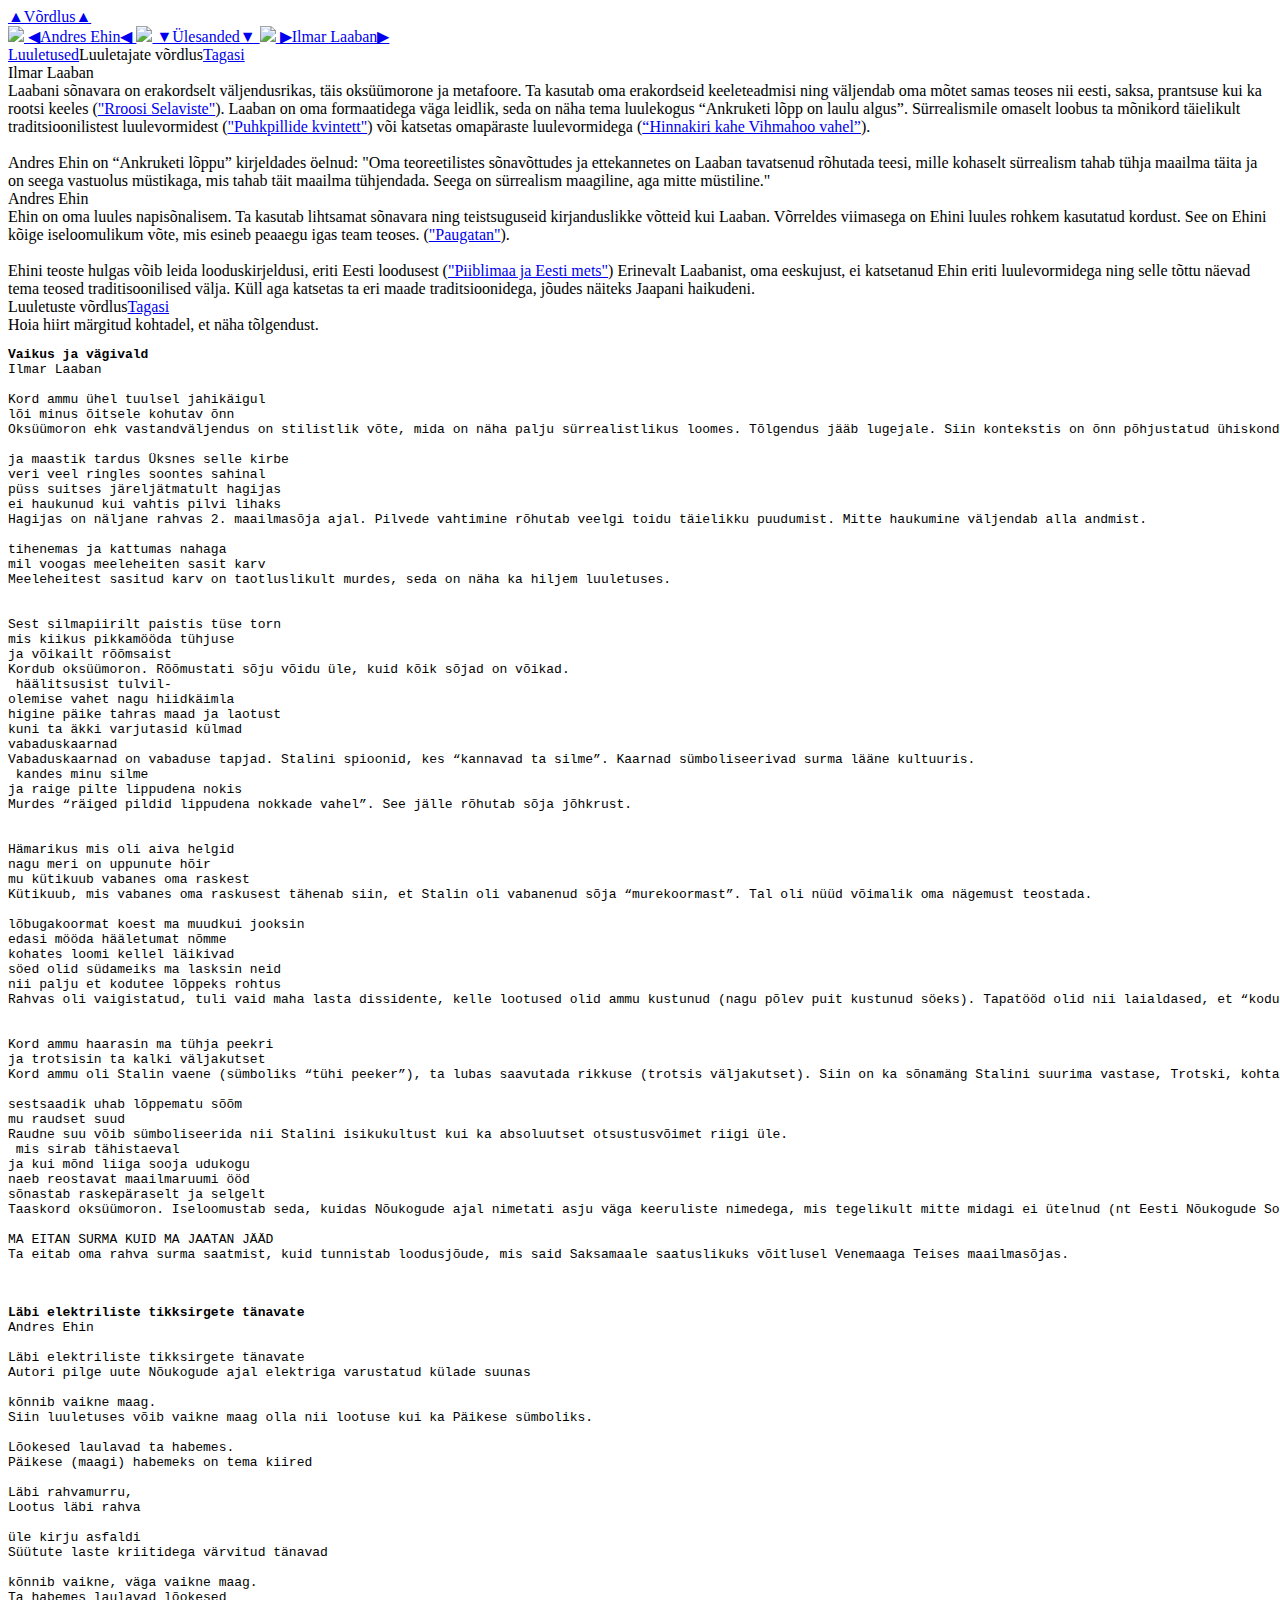
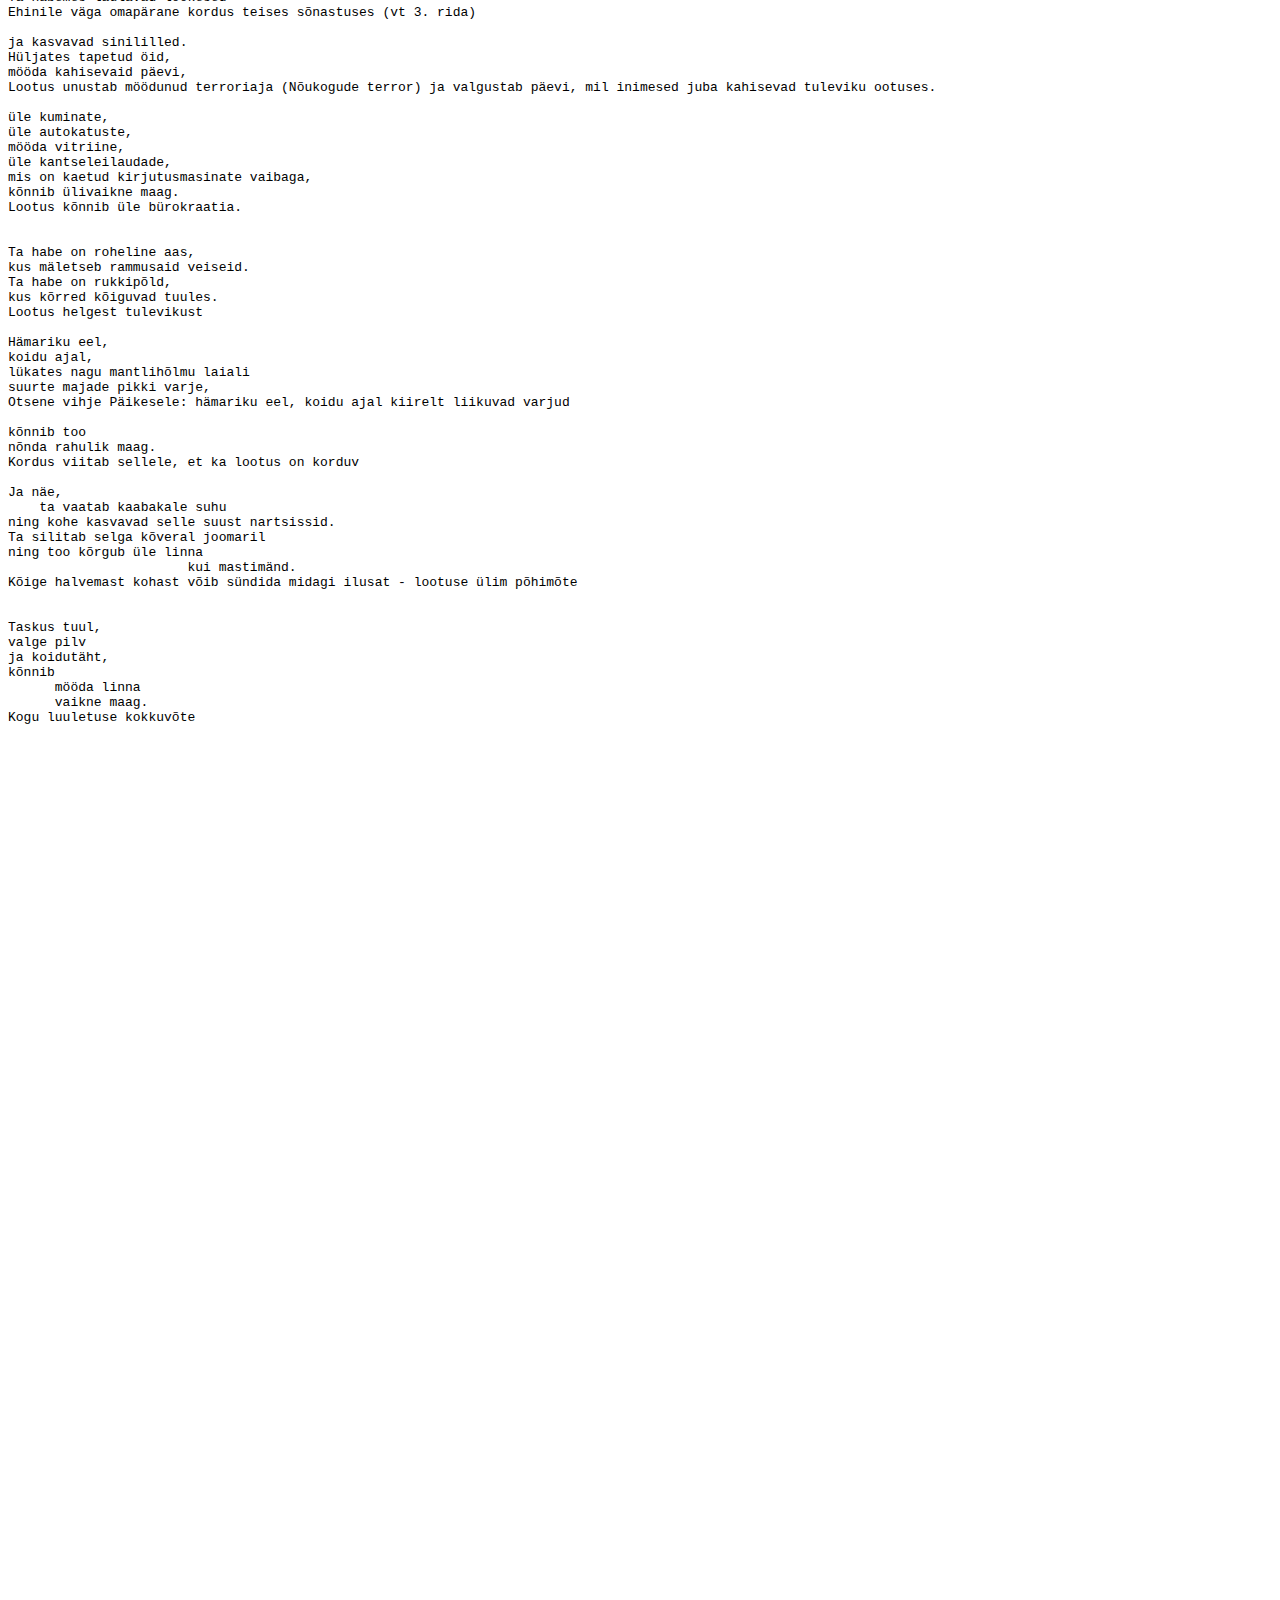
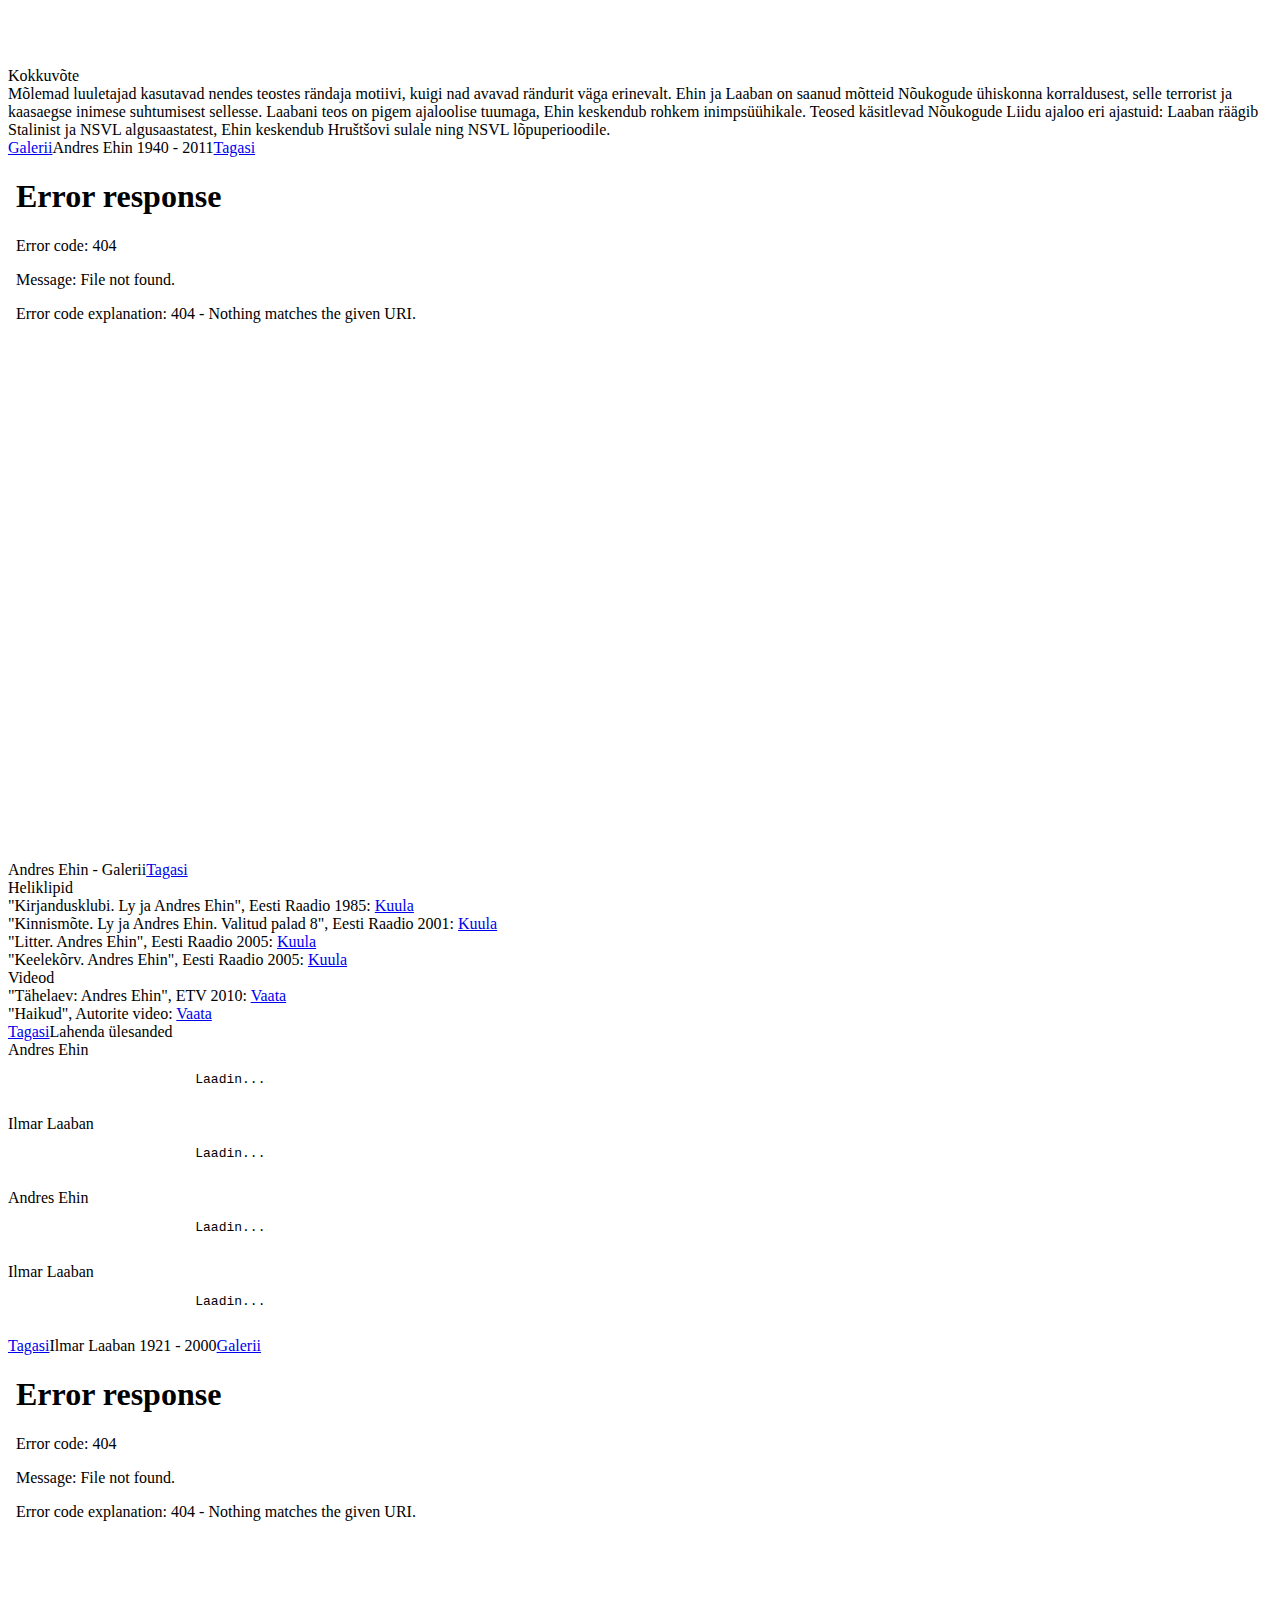
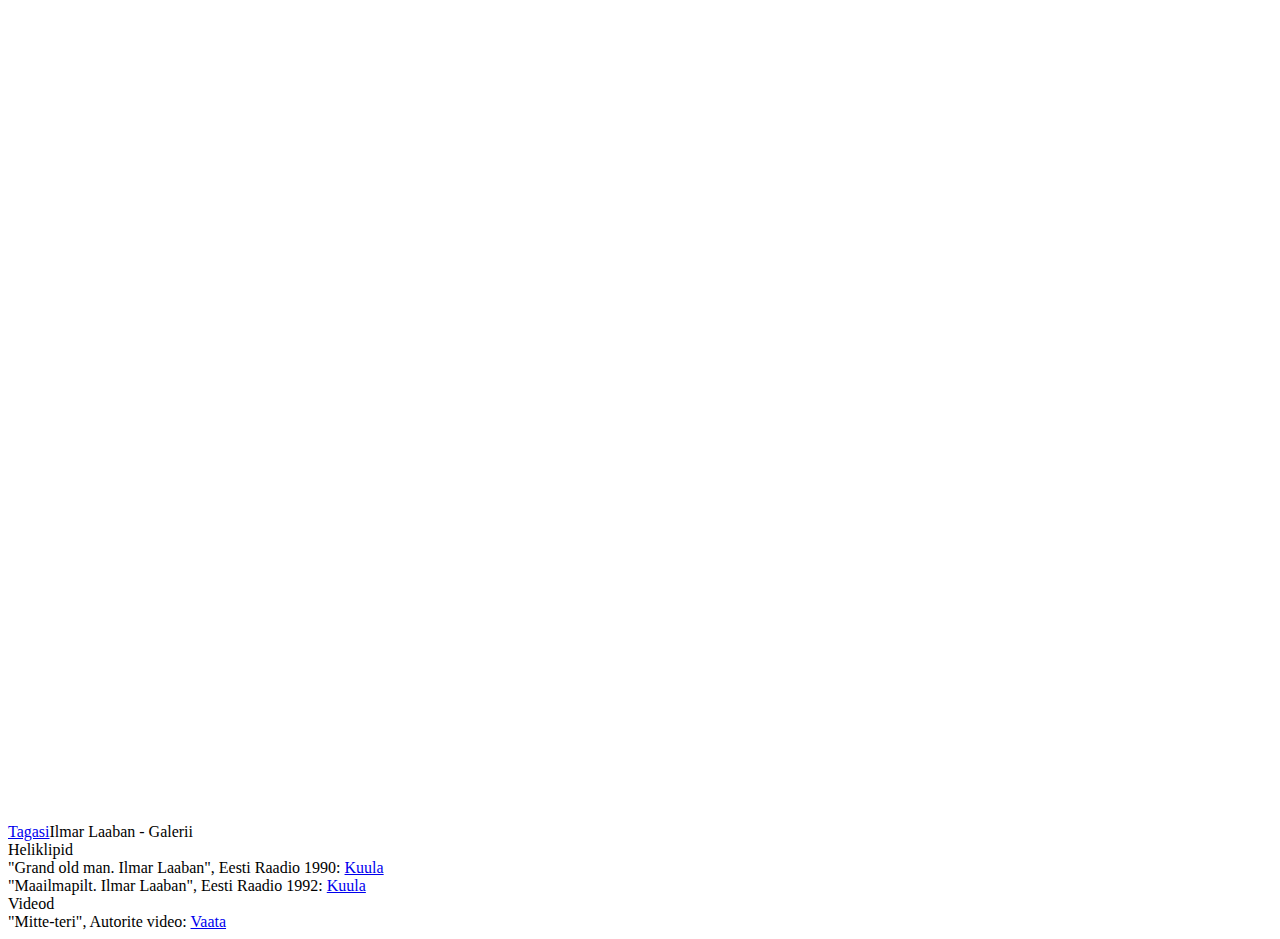
==== commit 21f7d029: "Update index.html" ====
--- a/index.html
+++ b/index.html
@@ -57,7 +57,7 @@
             <div class="info-content">
                 <div class="info-header">Luuletuste võrdlus<a class="btn-back pull-right" href="#back">Tagasi</a></div>
                 <div class="poembox-header">Hoia hiirt märgitud kohtadel, et näha tõlgendust.</div>
-                <div style="height: 700px">
+                <div>
                 <pre class="poembox pull-right">
 <strong>Vaikus ja vägivald</strong>
 Ilmar Laaban
@@ -141,11 +141,11 @@
 ja koidutäht,
 kõnnib
       mööda linna
-      vaikne maag.</a></div><div class="text">Kogu luuletuse kokkuvõte</div>
+      vaikne maag.</a><div class="text">Kogu luuletuse kokkuvõte</div>
 
                 </pre>
-            </div>
-            <div class="info-section">Kokkuvõte</div>
+            </div></div>
+            <div class="info-section" style="margin-top: 897px">Kokkuvõte</div>
             Mõlemad luuletajad kasutavad nendes teostes rändaja motiivi, kuigi nad avavad rändurit väga erinevalt. Ehin ja Laaban on saanud mõtteid Nõukogude ühiskonna korraldusest, selle terrorist ja kaasaegse inimese suhtumisest sellesse. Laabani teos on pigem ajaloolise tuumaga, Ehin keskendub rohkem inimpsüühikale. Teosed käsitlevad Nõukogude Liidu ajaloo eri ajastuid: Laaban räägib Stalinist ja NSVL algusaastatest, Ehin keskendub Hruštšovi sulale ning NSVL lõpuperioodile.
 
         </div>
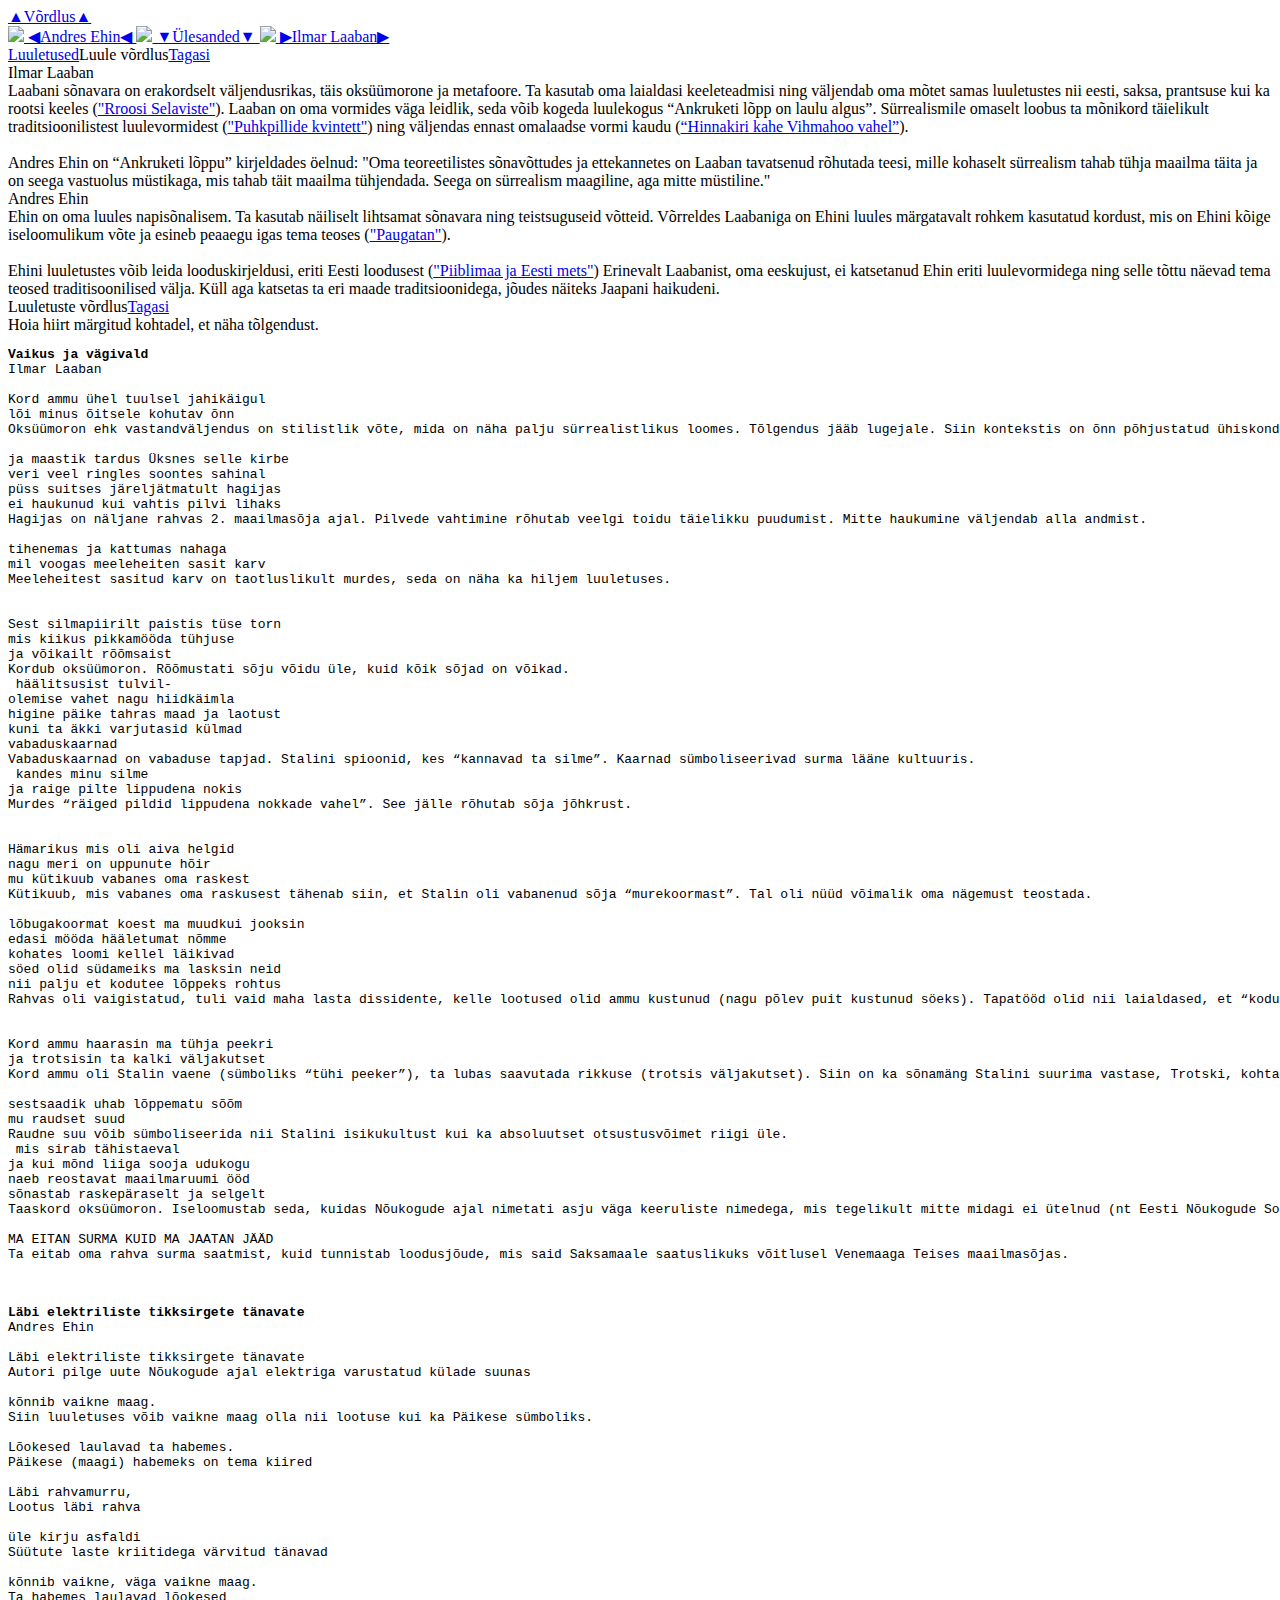
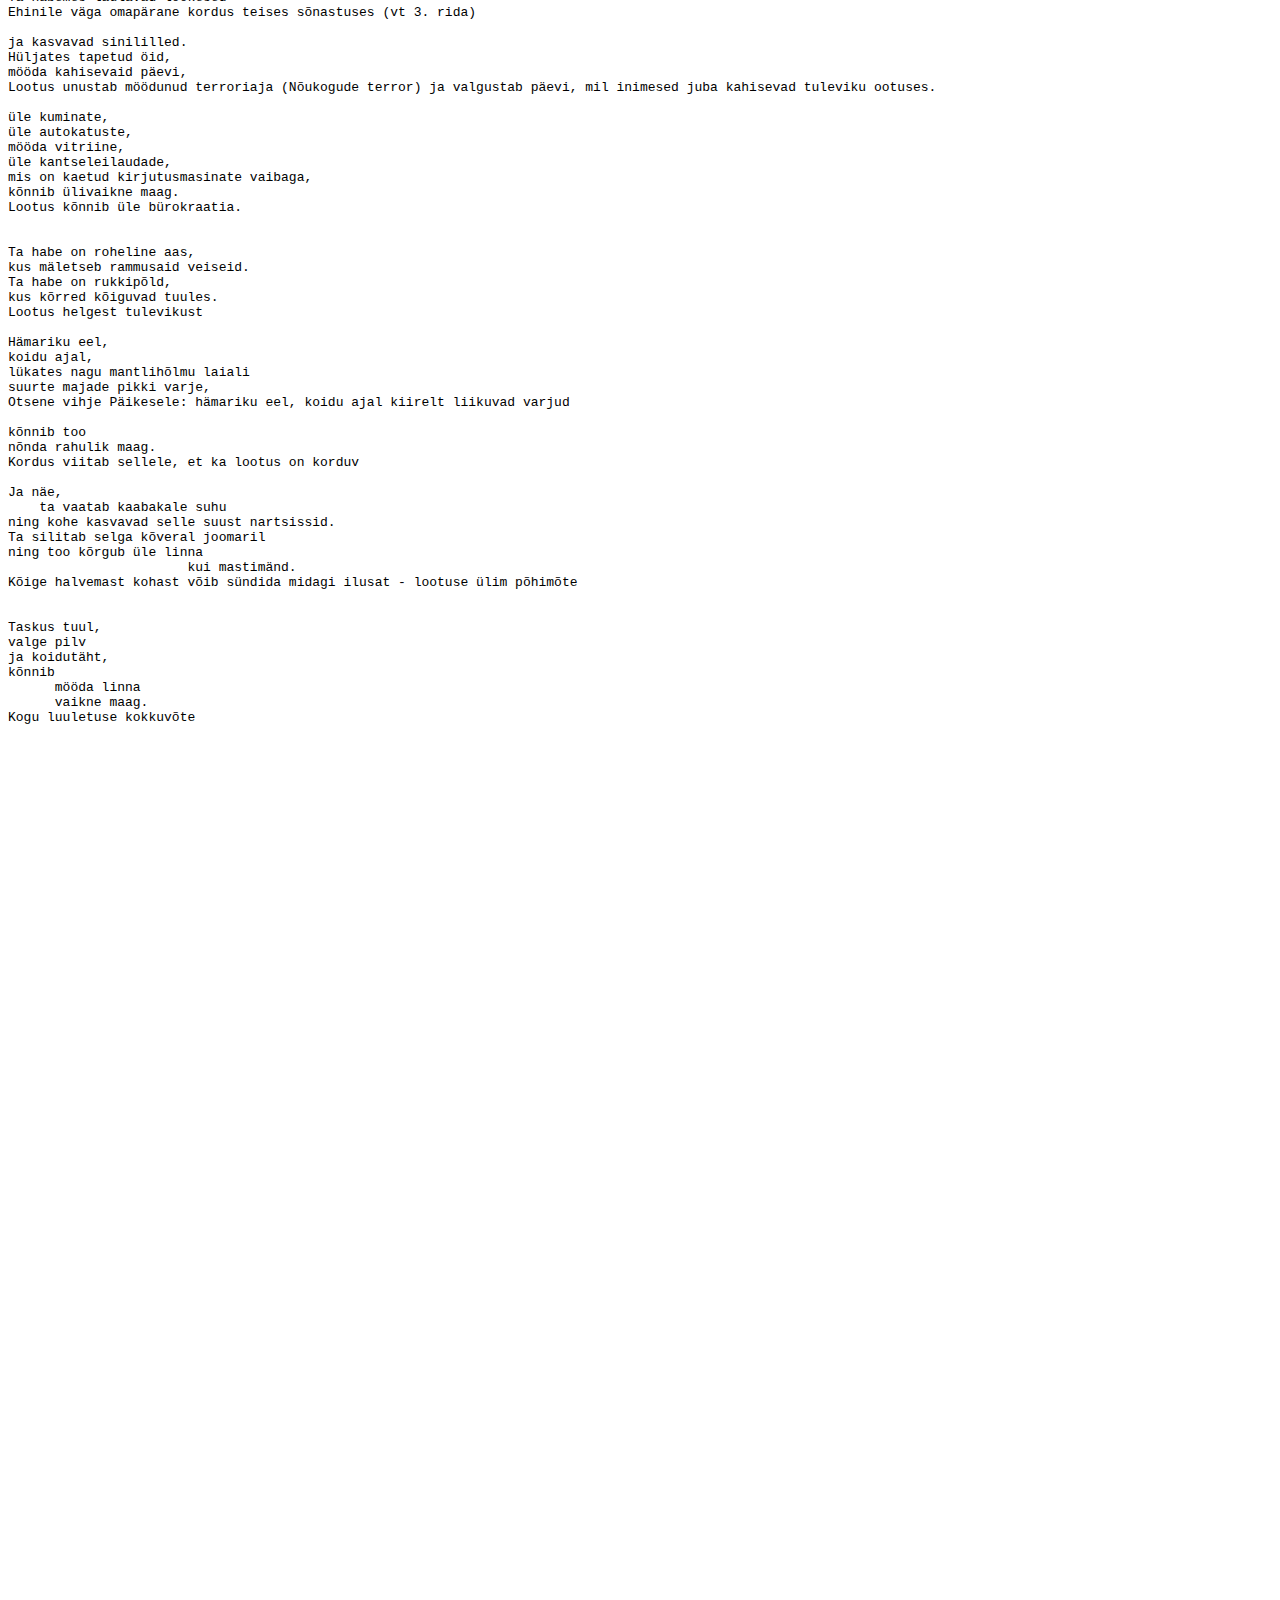
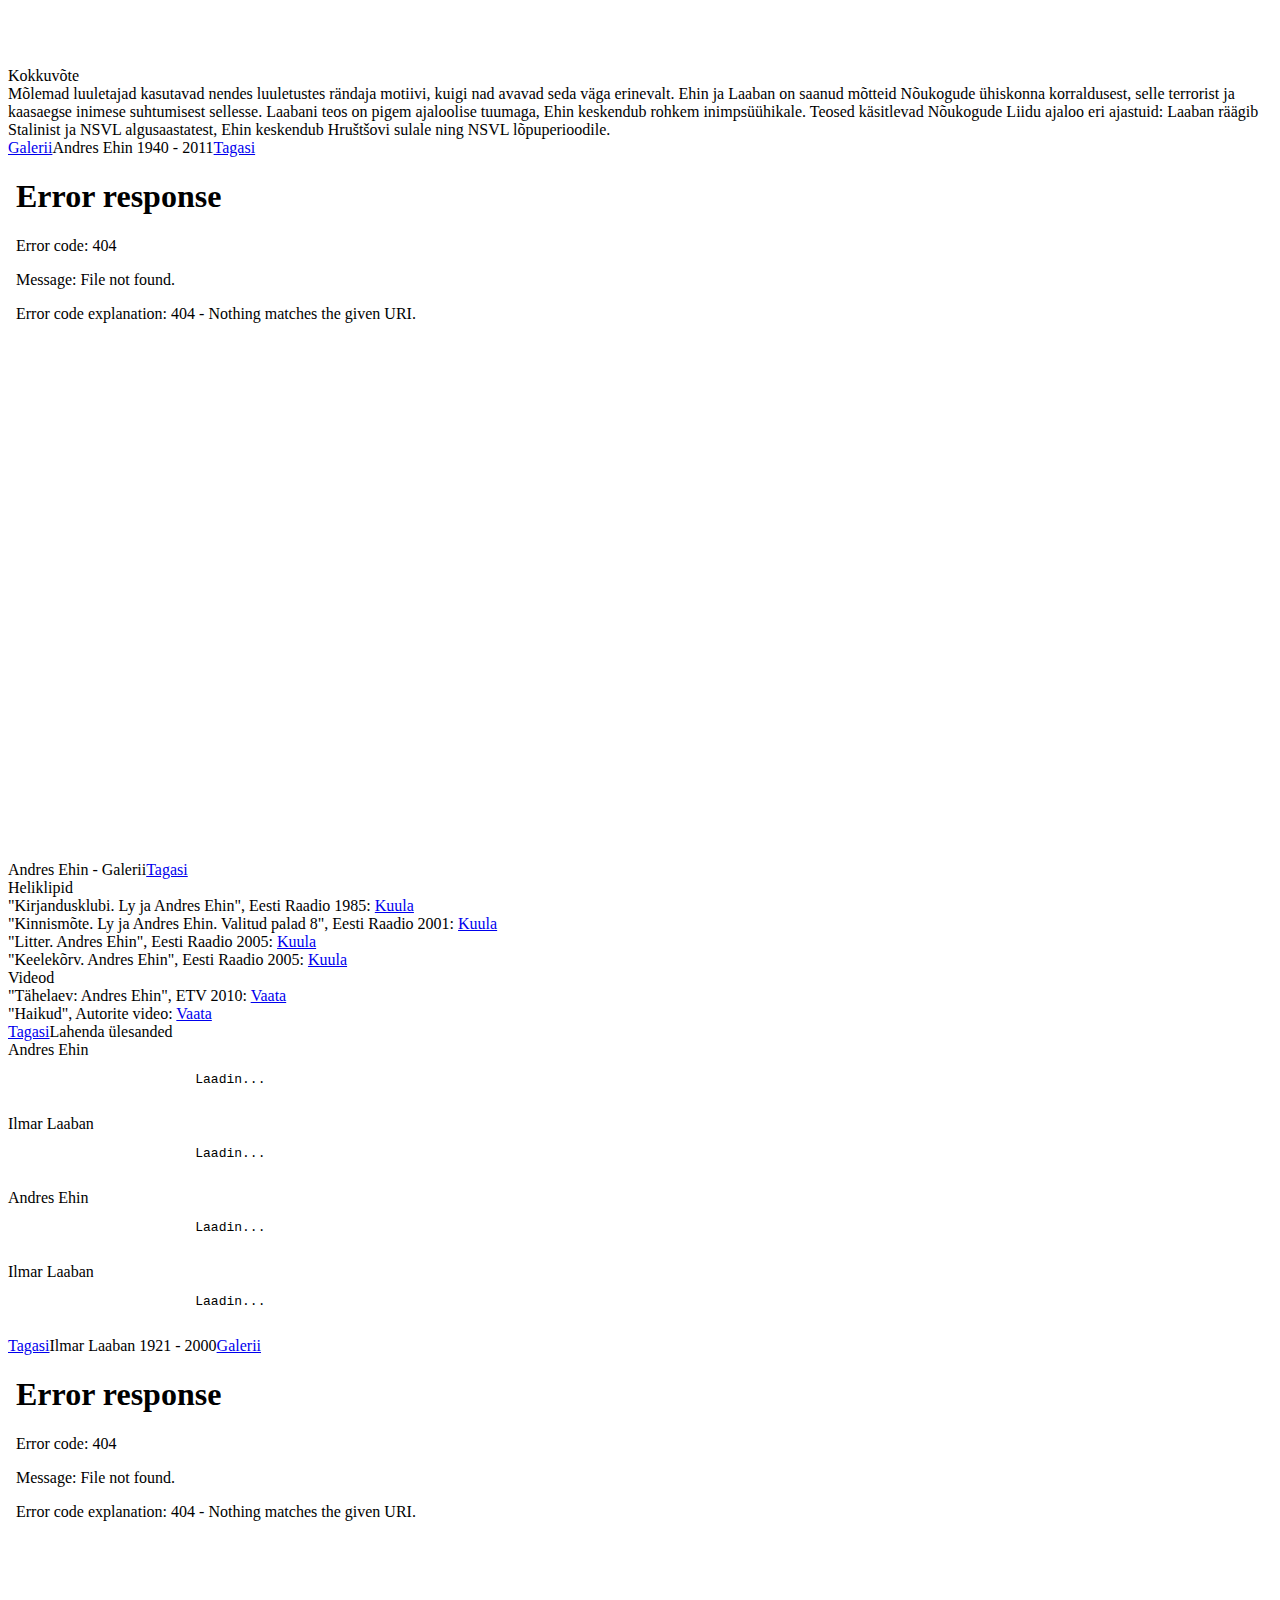
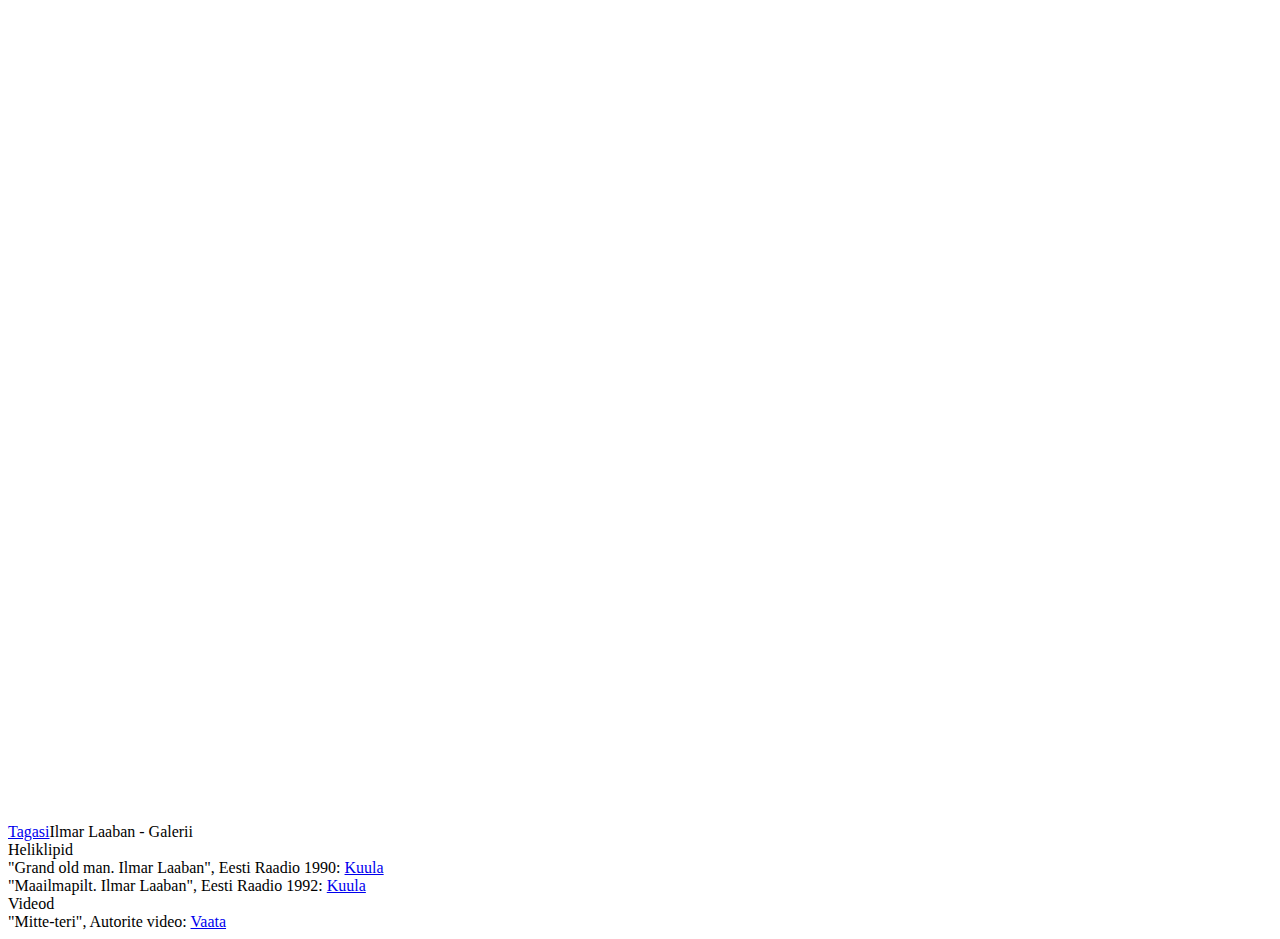
==== commit fd3648ed: "All the things." ====
--- a/index.html
+++ b/index.html
@@ -42,11 +42,11 @@
     <div id="page-comparison" class="pt-page">
         <div class="info-box">
             <div class="info-content">
-                <div class="info-header"><a class="btn-back pull-left" href="#comparison-poetry">Luuletused</a>Luuletajate võrdlus<a class="btn-back pull-right" href="#back">Tagasi</a></div>
+                <div class="info-header"><a class="btn-back pull-left" href="#comparison-poetry">Luuletused</a>Luule võrdlus<a class="btn-back pull-right" href="#back">Tagasi</a></div>
                 <div class="info-section">Ilmar Laaban</div>
-                Laabani sõnavara on erakordselt väljendusrikas, täis oksüümorone ja metafoore. Ta kasutab oma erakordseid keeleteadmisi ning väljendab oma mõtet samas teoses nii eesti, saksa, prantsuse kui ka rootsi keeles (<a href="http://www.hot.ee/trinz/luule/rroosi.htm#1">"Rroosi Selaviste"</a>). Laaban on oma formaatidega väga leidlik, seda on näha tema luulekogus “Ankruketi lõpp on laulu algus”. Sürrealismile omaselt loobus ta mõnikord täielikult traditsioonilistest luulevormidest (<a href="http://www.hot.ee/trinz/luule/ankrukett.htm#39">"Puhkpillide kvintett"</a>) või katsetas omapäraste luulevormidega (<a href="http://www.hot.ee/trinz/luule/ankrukett.htm#8">“Hinnakiri kahe Vihmahoo vahel”</a>).<br/><br/> Andres Ehin on “Ankruketi lõppu” kirjeldades öelnud: "Oma teoreetilistes sõnavõttudes ja ettekannetes on Laaban tavatsenud rõhutada teesi, mille kohaselt sürrealism tahab tühja maailma täita ja on seega vastuolus müstikaga, mis tahab täit maailma tühjendada. Seega on sürrealism maagiline, aga mitte müstiline."
+                Laabani sõnavara on erakordselt väljendusrikas, täis oksüümorone ja metafoore. Ta kasutab oma laialdasi keeleteadmisi ning väljendab oma mõtet samas luuletustes nii eesti, saksa, prantsuse kui ka rootsi keeles (<a href="http://www.hot.ee/trinz/luule/rroosi.htm#1">"Rroosi Selaviste"</a>). Laaban on oma vormides väga leidlik, seda võib kogeda luulekogus “Ankruketi lõpp on laulu algus”. Sürrealismile omaselt loobus ta mõnikord täielikult traditsioonilistest luulevormidest (<a href="http://www.hot.ee/trinz/luule/ankrukett.htm#39">"Puhkpillide kvintett"</a>) ning väljendas ennast omalaadse vormi kaudu (<a href="http://www.hot.ee/trinz/luule/ankrukett.htm#8">“Hinnakiri kahe Vihmahoo vahel”</a>).<br/><br/> Andres Ehin on “Ankruketi lõppu” kirjeldades öelnud: "Oma teoreetilistes sõnavõttudes ja ettekannetes on Laaban tavatsenud rõhutada teesi, mille kohaselt sürrealism tahab tühja maailma täita ja on seega vastuolus müstikaga, mis tahab täit maailma tühjendada. Seega on sürrealism maagiline, aga mitte müstiline."
                 <div class="info-section">Andres Ehin</div>
-                Ehin on oma luules napisõnalisem. Ta kasutab lihtsamat sõnavara ning teistsuguseid kirjanduslikke võtteid kui Laaban. Võrreldes viimasega on Ehini luules rohkem kasutatud kordust. See on Ehini kõige iseloomulikum võte, mis esineb peaaegu igas team teoses. (<a href="http://www.hot.ee/trinz/luule/ehin6.htm#168">"Paugatan"</a>). <br/><br/>Ehini teoste hulgas võib leida  looduskirjeldusi, eriti Eesti loodusest (<a href="http://www.hot.ee/trinz/luule/ehin1.htm#1">"Piiblimaa ja Eesti mets"</a>) Erinevalt Laabanist, oma eeskujust, ei katsetanud Ehin eriti luulevormidega ning selle tõttu näevad tema teosed traditisoonilised välja. Küll aga katsetas ta eri maade traditsioonidega, jõudes näiteks Jaapani haikudeni. 
+                Ehin on oma luules napisõnalisem. Ta kasutab näiliselt lihtsamat sõnavara ning teistsuguseid võtteid. Võrreldes Laabaniga on Ehini luules märgatavalt rohkem kasutatud kordust, mis on Ehini kõige iseloomulikum võte ja esineb peaaegu igas tema teoses (<a href="http://www.hot.ee/trinz/luule/ehin6.htm#168">"Paugatan"</a>). <br/><br/>Ehini luuletustes võib leida looduskirjeldusi, eriti Eesti loodusest (<a href="http://www.hot.ee/trinz/luule/ehin1.htm#1">"Piiblimaa ja Eesti mets"</a>) Erinevalt Laabanist, oma eeskujust, ei katsetanud Ehin eriti luulevormidega ning selle tõttu näevad tema teosed traditisoonilised välja. Küll aga katsetas ta eri maade traditsioonidega, jõudes näiteks Jaapani haikudeni.
                 <br/>
             </div>
         </div>
@@ -146,7 +146,7 @@
                 </pre>
             </div></div>
             <div class="info-section" style="margin-top: 897px">Kokkuvõte</div>
-            Mõlemad luuletajad kasutavad nendes teostes rändaja motiivi, kuigi nad avavad rändurit väga erinevalt. Ehin ja Laaban on saanud mõtteid Nõukogude ühiskonna korraldusest, selle terrorist ja kaasaegse inimese suhtumisest sellesse. Laabani teos on pigem ajaloolise tuumaga, Ehin keskendub rohkem inimpsüühikale. Teosed käsitlevad Nõukogude Liidu ajaloo eri ajastuid: Laaban räägib Stalinist ja NSVL algusaastatest, Ehin keskendub Hruštšovi sulale ning NSVL lõpuperioodile.
+            Mõlemad luuletajad kasutavad nendes luuletustes rändaja motiivi, kuigi nad avavad seda väga erinevalt. Ehin ja Laaban on saanud mõtteid Nõukogude ühiskonna korraldusest, selle terrorist ja kaasaegse inimese suhtumisest sellesse. Laabani teos on pigem ajaloolise tuumaga, Ehin keskendub rohkem inimpsüühikale. Teosed käsitlevad Nõukogude Liidu ajaloo eri ajastuid: Laaban räägib Stalinist ja NSVL algusaastatest, Ehin keskendub Hruštšovi sulale ning NSVL lõpuperioodile.
 
         </div>
     </div>
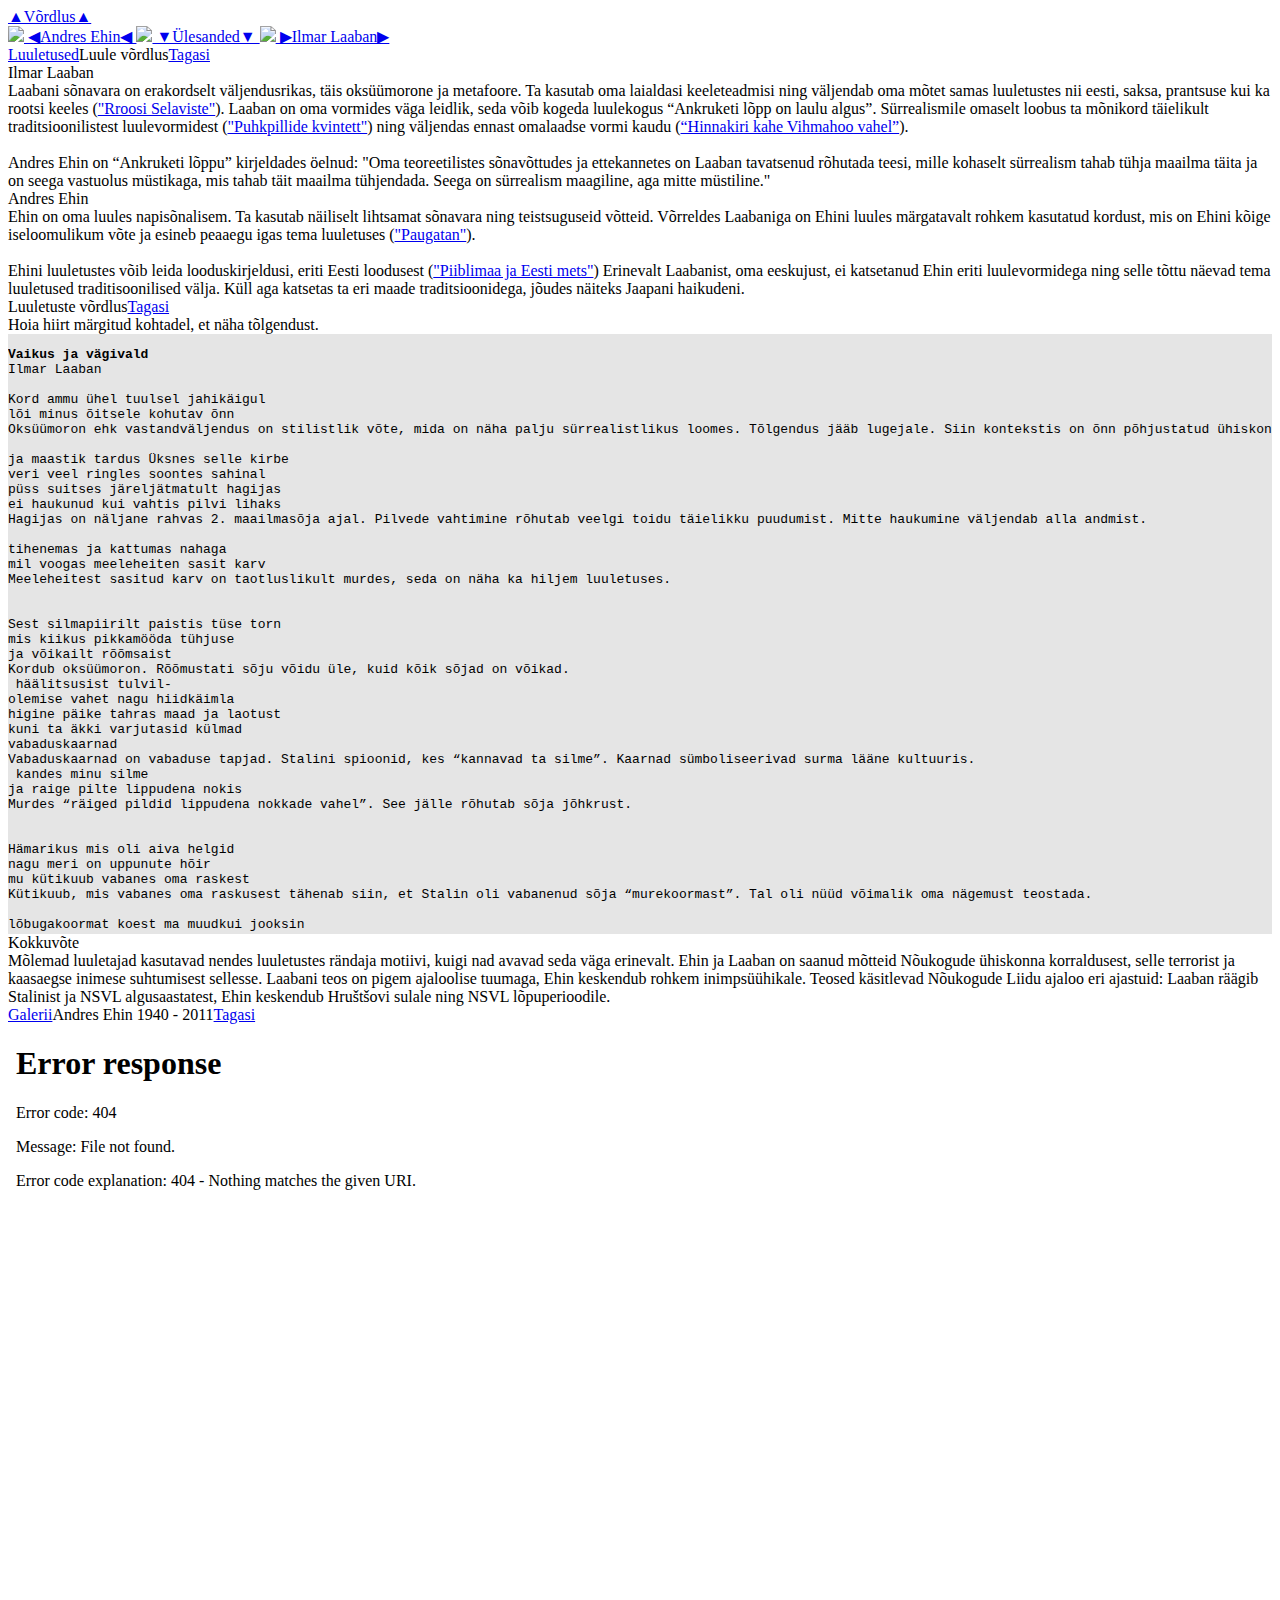
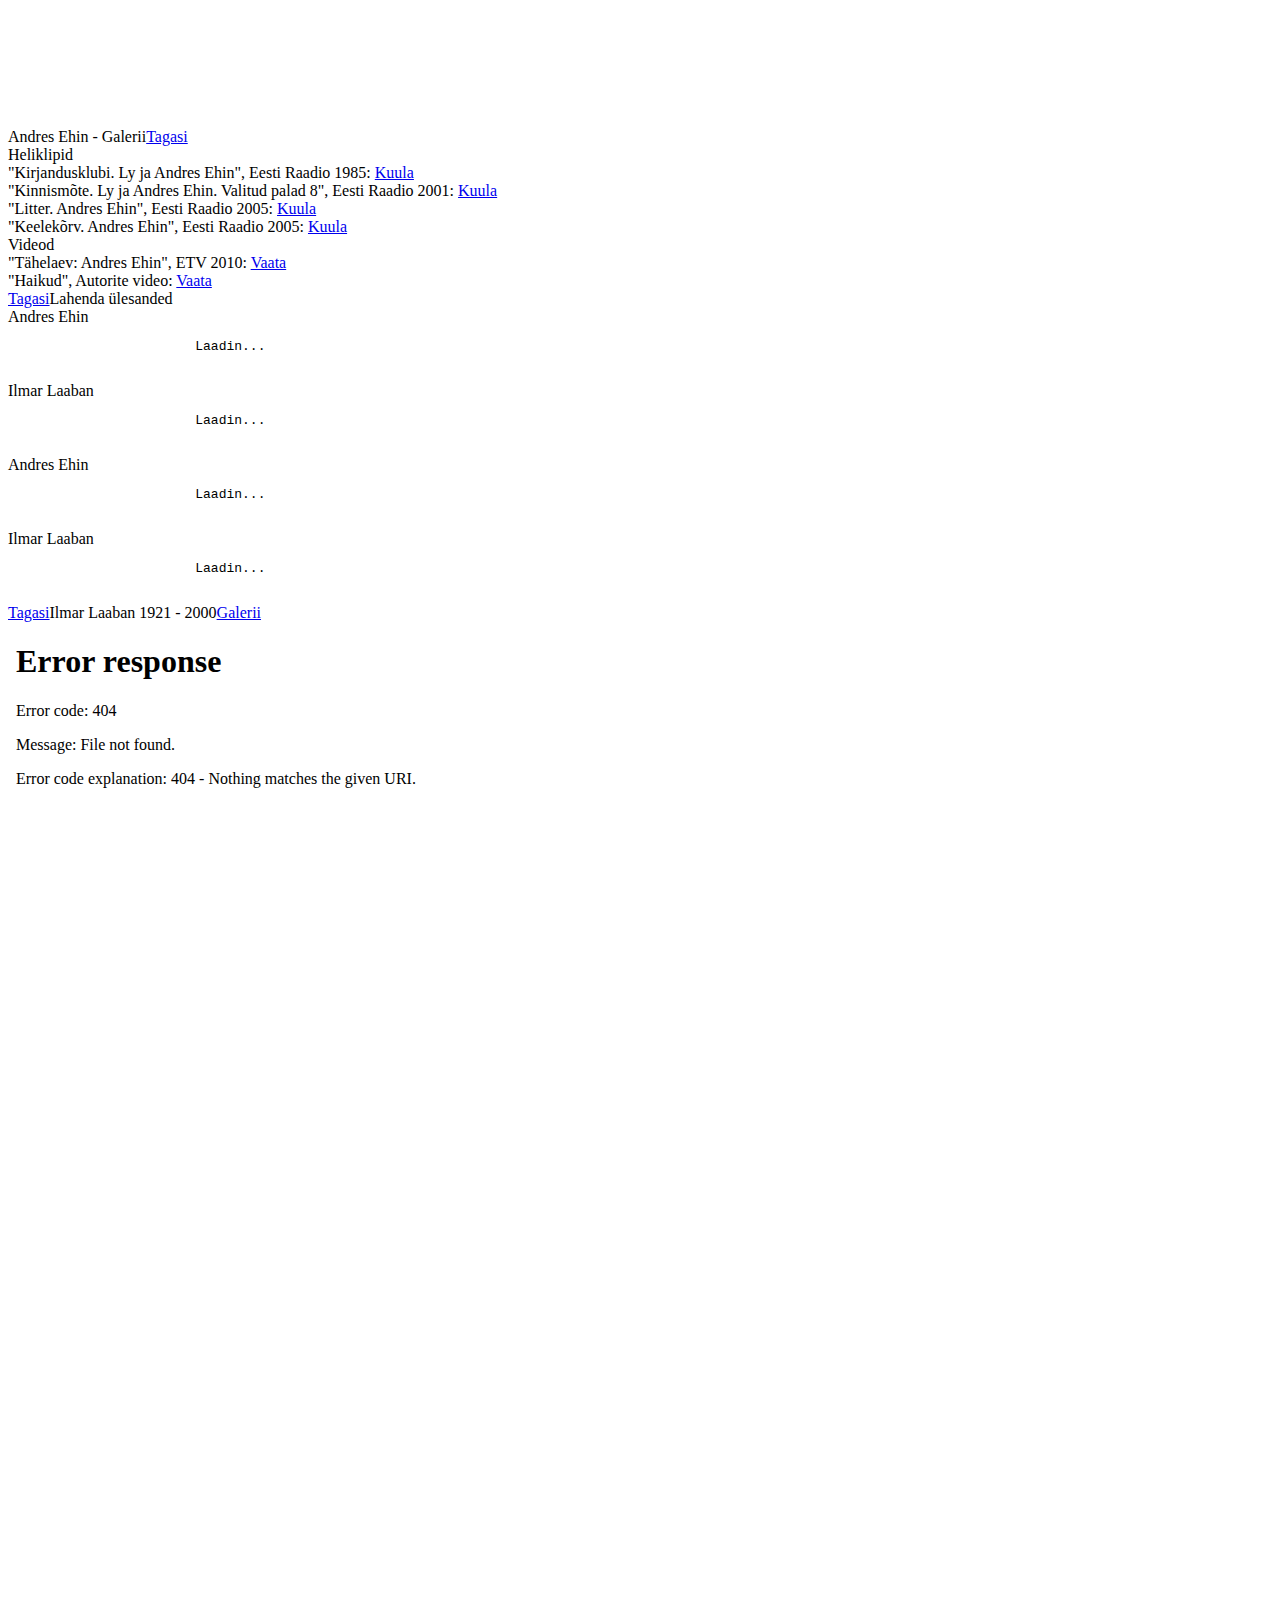
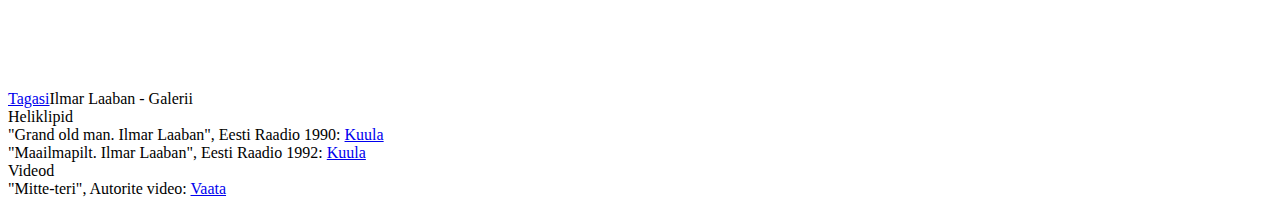
==== commit f5806ba9: "All the things." ====
--- a/index.html
+++ b/index.html
@@ -46,7 +46,7 @@
                 <div class="info-section">Ilmar Laaban</div>
                 Laabani sõnavara on erakordselt väljendusrikas, täis oksüümorone ja metafoore. Ta kasutab oma laialdasi keeleteadmisi ning väljendab oma mõtet samas luuletustes nii eesti, saksa, prantsuse kui ka rootsi keeles (<a href="http://www.hot.ee/trinz/luule/rroosi.htm#1">"Rroosi Selaviste"</a>). Laaban on oma vormides väga leidlik, seda võib kogeda luulekogus “Ankruketi lõpp on laulu algus”. Sürrealismile omaselt loobus ta mõnikord täielikult traditsioonilistest luulevormidest (<a href="http://www.hot.ee/trinz/luule/ankrukett.htm#39">"Puhkpillide kvintett"</a>) ning väljendas ennast omalaadse vormi kaudu (<a href="http://www.hot.ee/trinz/luule/ankrukett.htm#8">“Hinnakiri kahe Vihmahoo vahel”</a>).<br/><br/> Andres Ehin on “Ankruketi lõppu” kirjeldades öelnud: "Oma teoreetilistes sõnavõttudes ja ettekannetes on Laaban tavatsenud rõhutada teesi, mille kohaselt sürrealism tahab tühja maailma täita ja on seega vastuolus müstikaga, mis tahab täit maailma tühjendada. Seega on sürrealism maagiline, aga mitte müstiline."
                 <div class="info-section">Andres Ehin</div>
-                Ehin on oma luules napisõnalisem. Ta kasutab näiliselt lihtsamat sõnavara ning teistsuguseid võtteid. Võrreldes Laabaniga on Ehini luules märgatavalt rohkem kasutatud kordust, mis on Ehini kõige iseloomulikum võte ja esineb peaaegu igas tema teoses (<a href="http://www.hot.ee/trinz/luule/ehin6.htm#168">"Paugatan"</a>). <br/><br/>Ehini luuletustes võib leida looduskirjeldusi, eriti Eesti loodusest (<a href="http://www.hot.ee/trinz/luule/ehin1.htm#1">"Piiblimaa ja Eesti mets"</a>) Erinevalt Laabanist, oma eeskujust, ei katsetanud Ehin eriti luulevormidega ning selle tõttu näevad tema teosed traditisoonilised välja. Küll aga katsetas ta eri maade traditsioonidega, jõudes näiteks Jaapani haikudeni.
+                Ehin on oma luules napisõnalisem. Ta kasutab näiliselt lihtsamat sõnavara ning teistsuguseid võtteid. Võrreldes Laabaniga on Ehini luules märgatavalt rohkem kasutatud kordust, mis on Ehini kõige iseloomulikum võte ja esineb peaaegu igas tema luuletuses (<a href="http://www.hot.ee/trinz/luule/ehin6.htm#168">"Paugatan"</a>). <br/><br/>Ehini luuletustes võib leida looduskirjeldusi, eriti Eesti loodusest (<a href="http://www.hot.ee/trinz/luule/ehin1.htm#1">"Piiblimaa ja Eesti mets"</a>) Erinevalt Laabanist, oma eeskujust, ei katsetanud Ehin eriti luulevormidega ning selle tõttu näevad tema luuletused traditisoonilised välja. Küll aga katsetas ta eri maade traditsioonidega, jõudes näiteks Jaapani haikudeni.
                 <br/>
             </div>
         </div>
@@ -57,7 +57,7 @@
             <div class="info-content">
                 <div class="info-header">Luuletuste võrdlus<a class="btn-back pull-right" href="#back">Tagasi</a></div>
                 <div class="poembox-header">Hoia hiirt märgitud kohtadel, et näha tõlgendust.</div>
-                <div>
+                <div style="height: 600px; overflow-y: auto; background-color: rgba(0, 0, 0, 0.1);">
                 <pre class="poembox pull-right">
 <strong>Vaikus ja vägivald</strong>
 Ilmar Laaban
@@ -145,7 +145,7 @@
 
                 </pre>
             </div></div>
-            <div class="info-section" style="margin-top: 897px">Kokkuvõte</div>
+            <div class="info-section">Kokkuvõte</div>
             Mõlemad luuletajad kasutavad nendes luuletustes rändaja motiivi, kuigi nad avavad seda väga erinevalt. Ehin ja Laaban on saanud mõtteid Nõukogude ühiskonna korraldusest, selle terrorist ja kaasaegse inimese suhtumisest sellesse. Laabani teos on pigem ajaloolise tuumaga, Ehin keskendub rohkem inimpsüühikale. Teosed käsitlevad Nõukogude Liidu ajaloo eri ajastuid: Laaban räägib Stalinist ja NSVL algusaastatest, Ehin keskendub Hruštšovi sulale ning NSVL lõpuperioodile.
 
         </div>
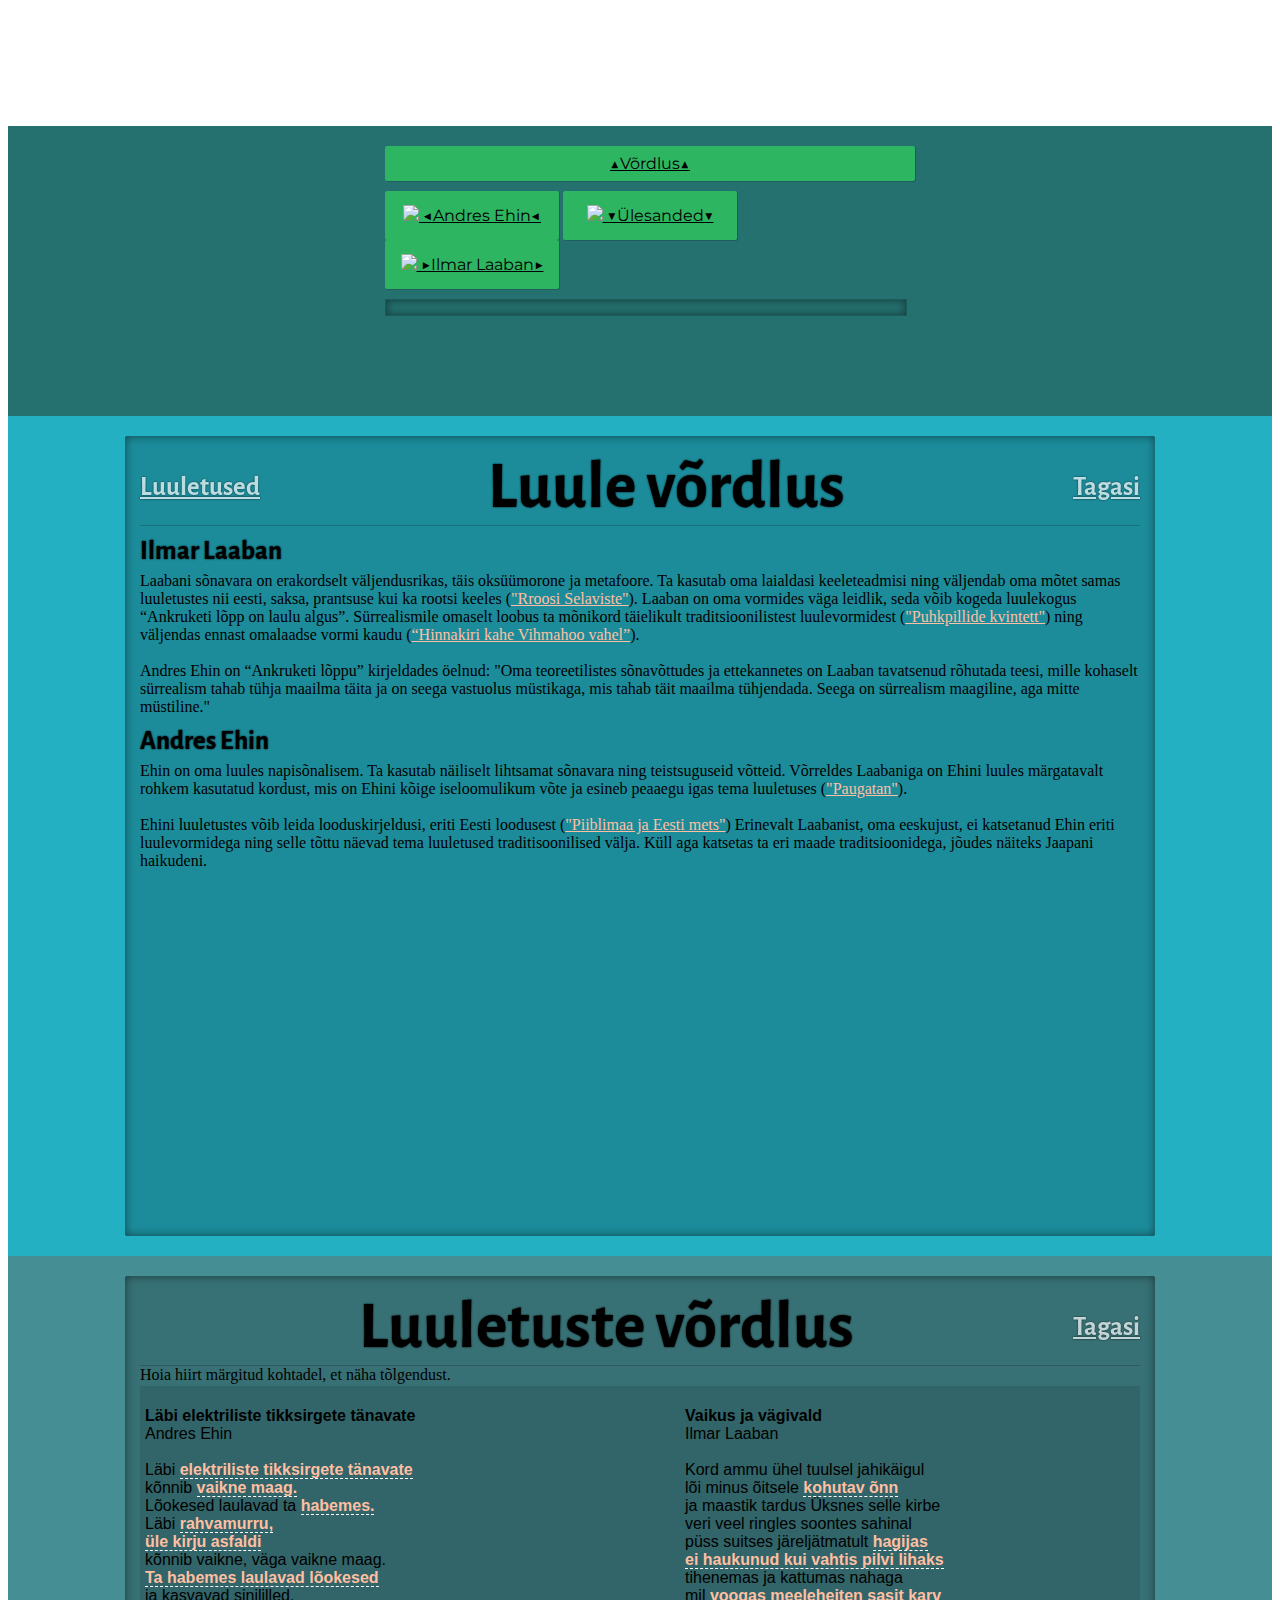
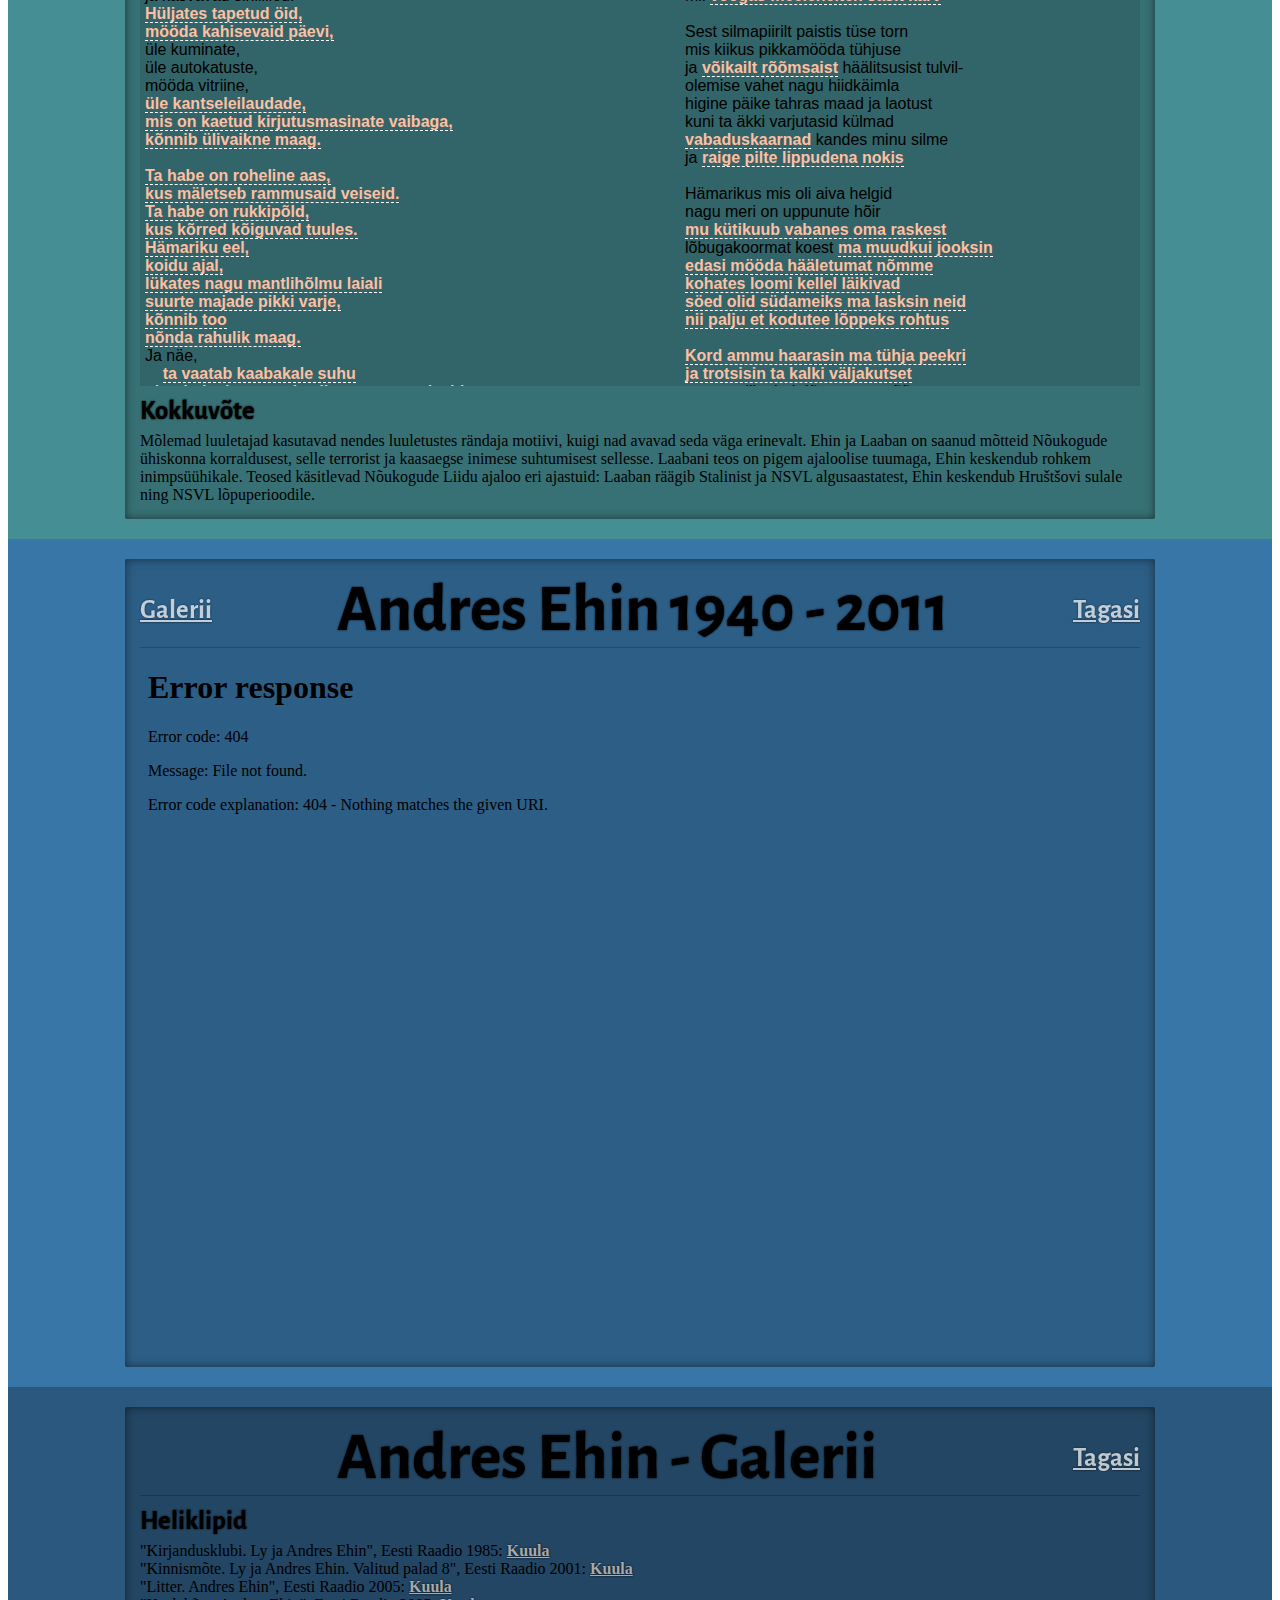
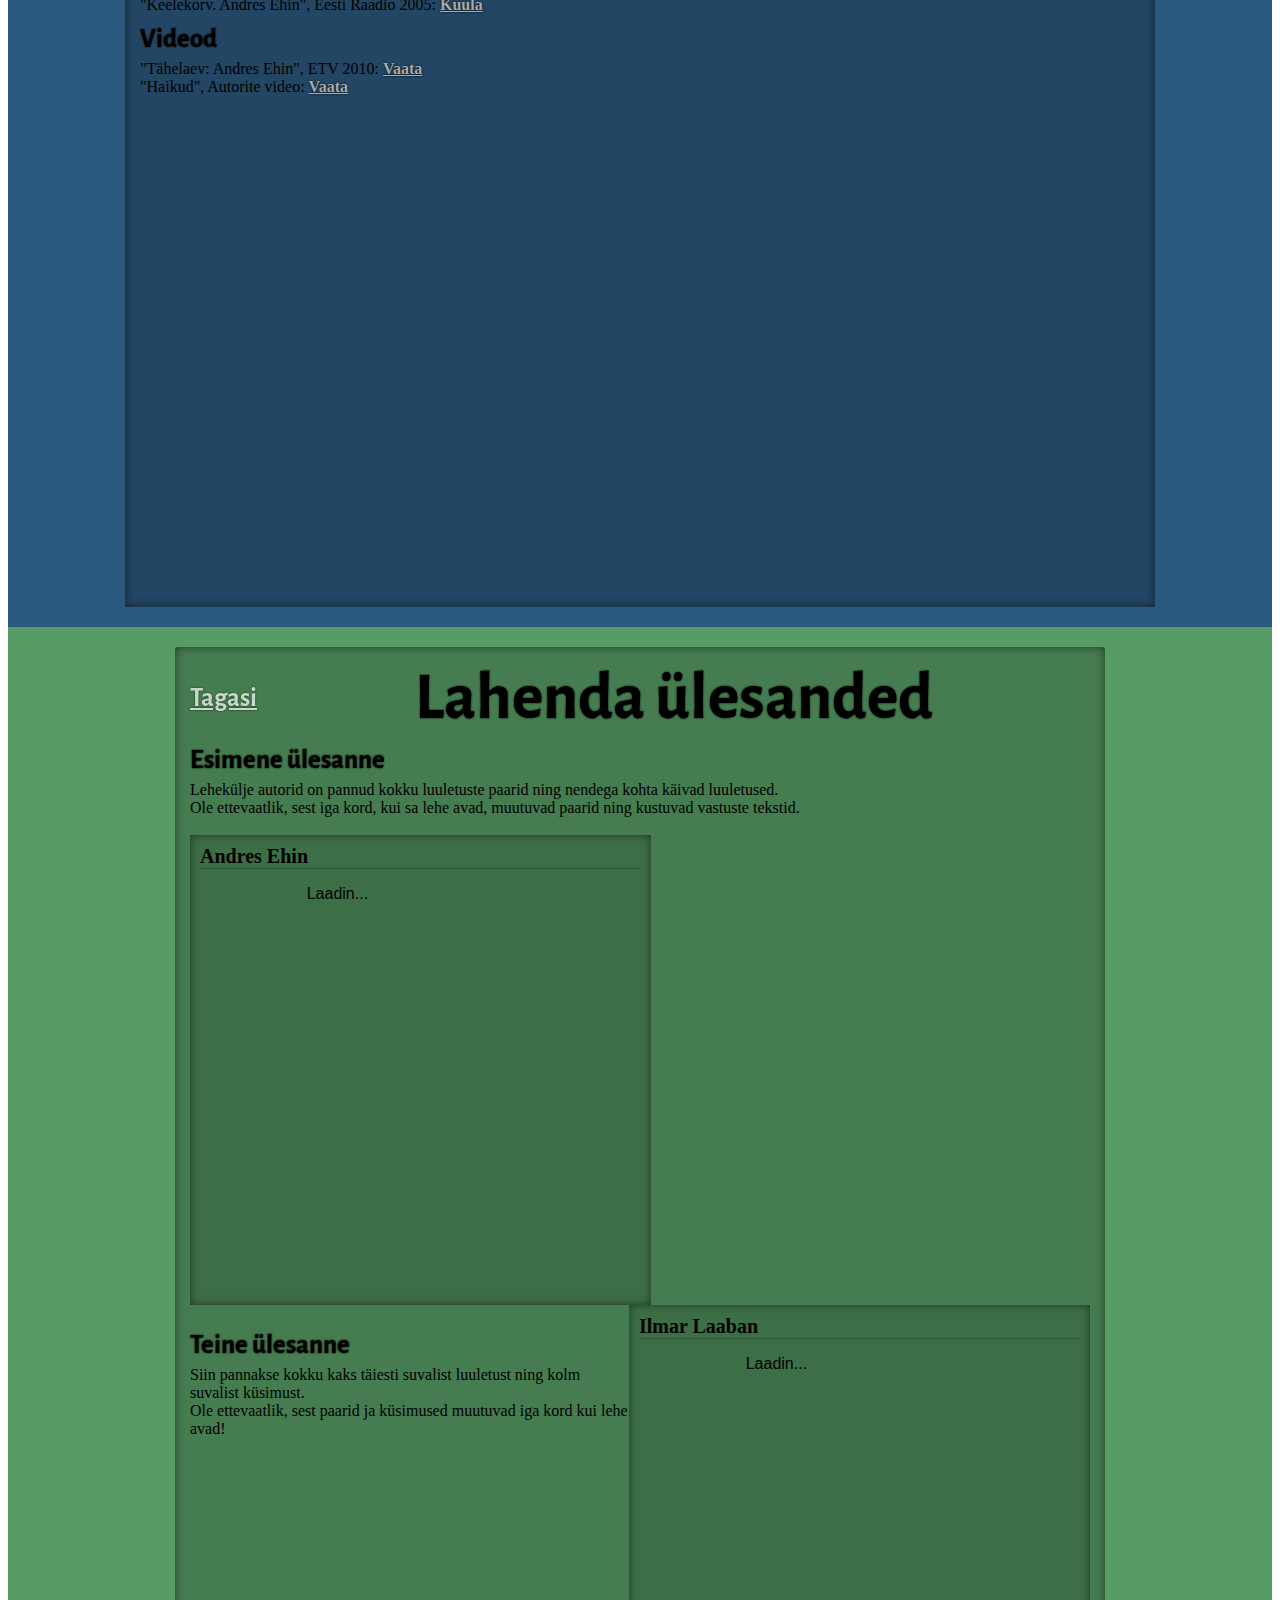
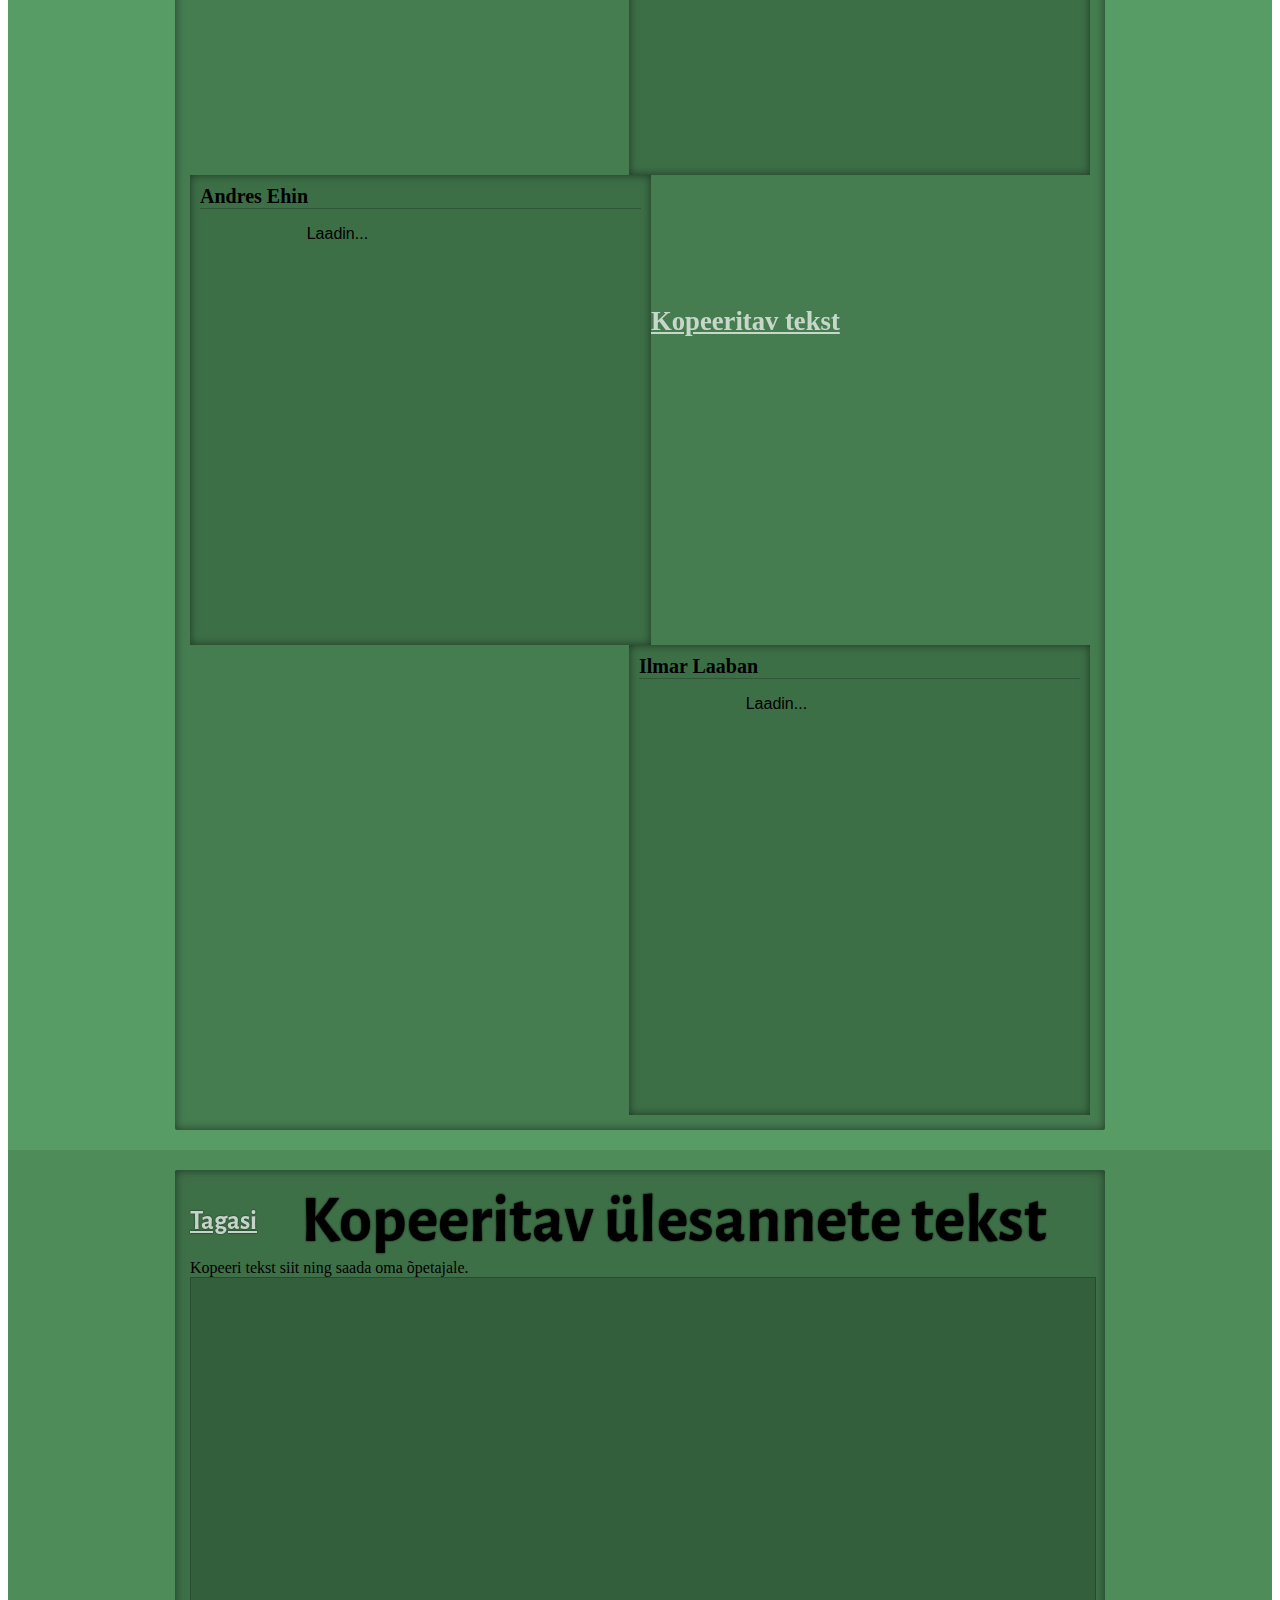
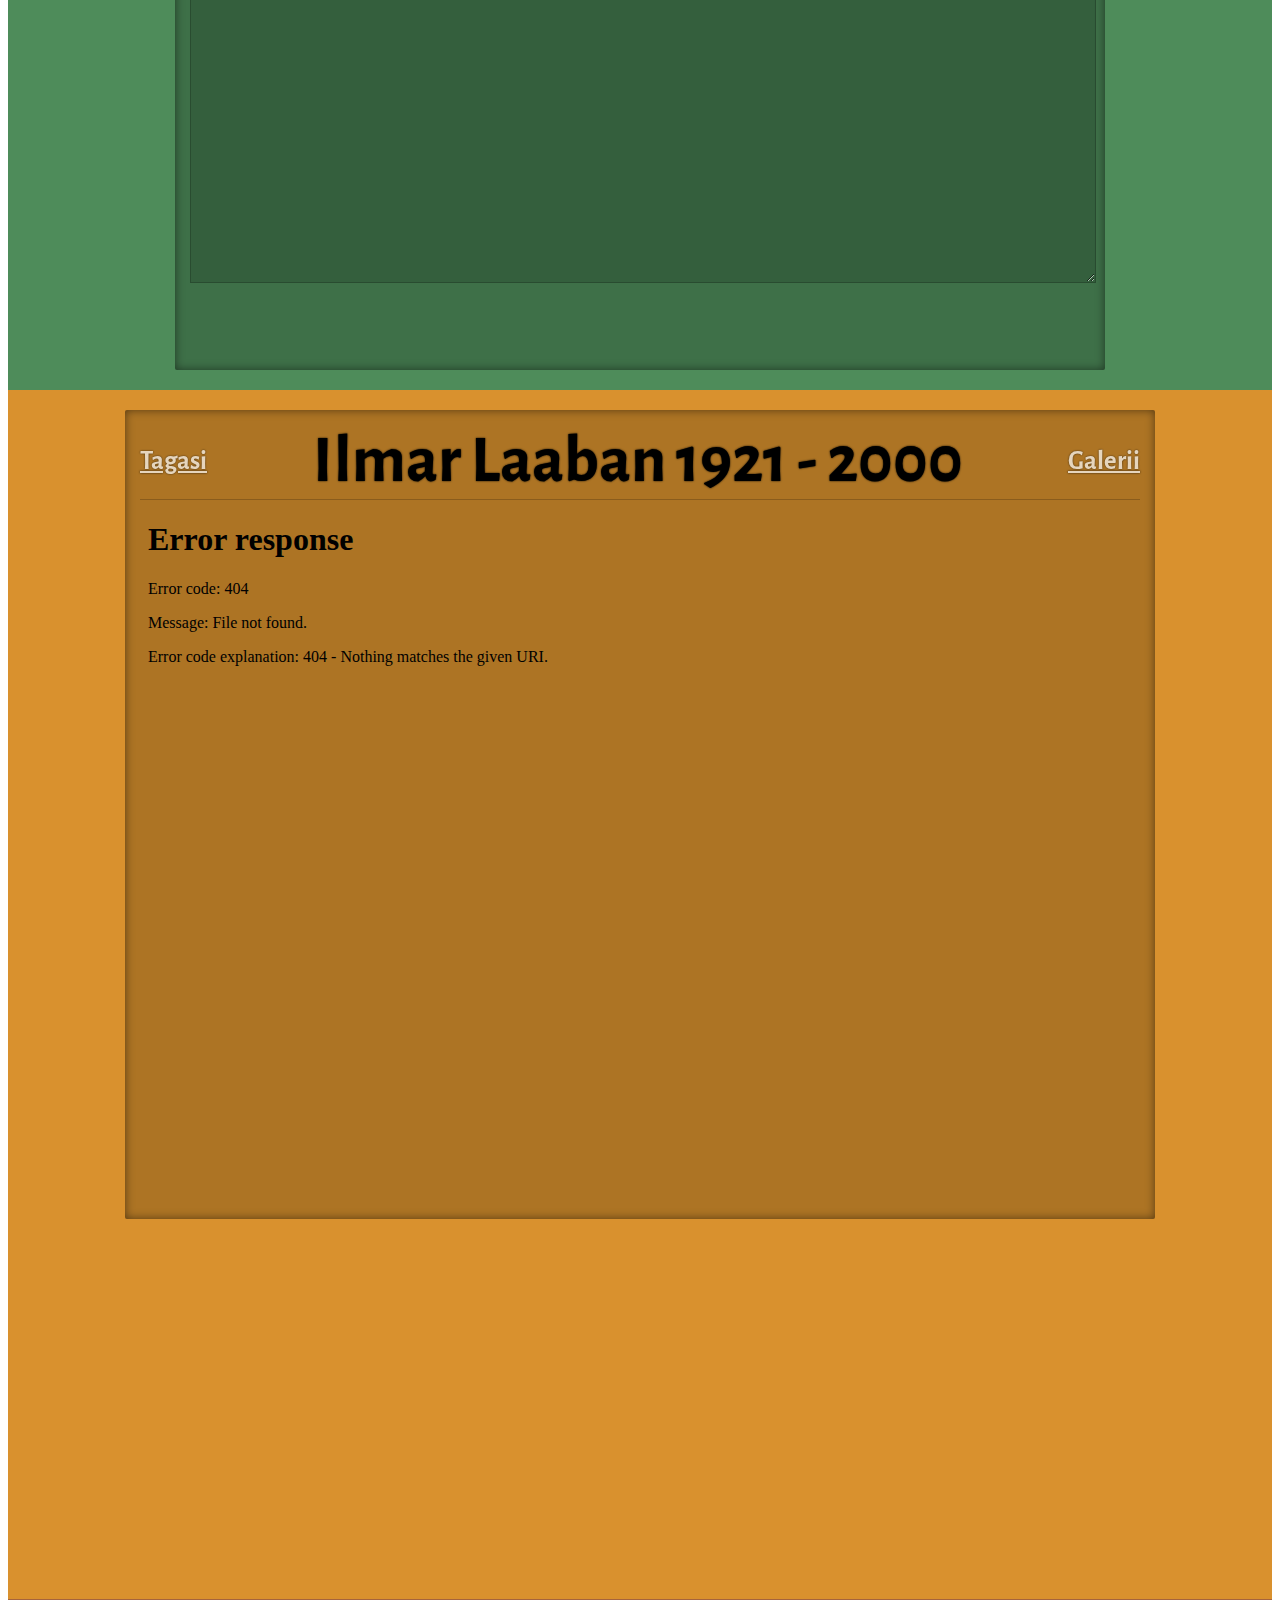
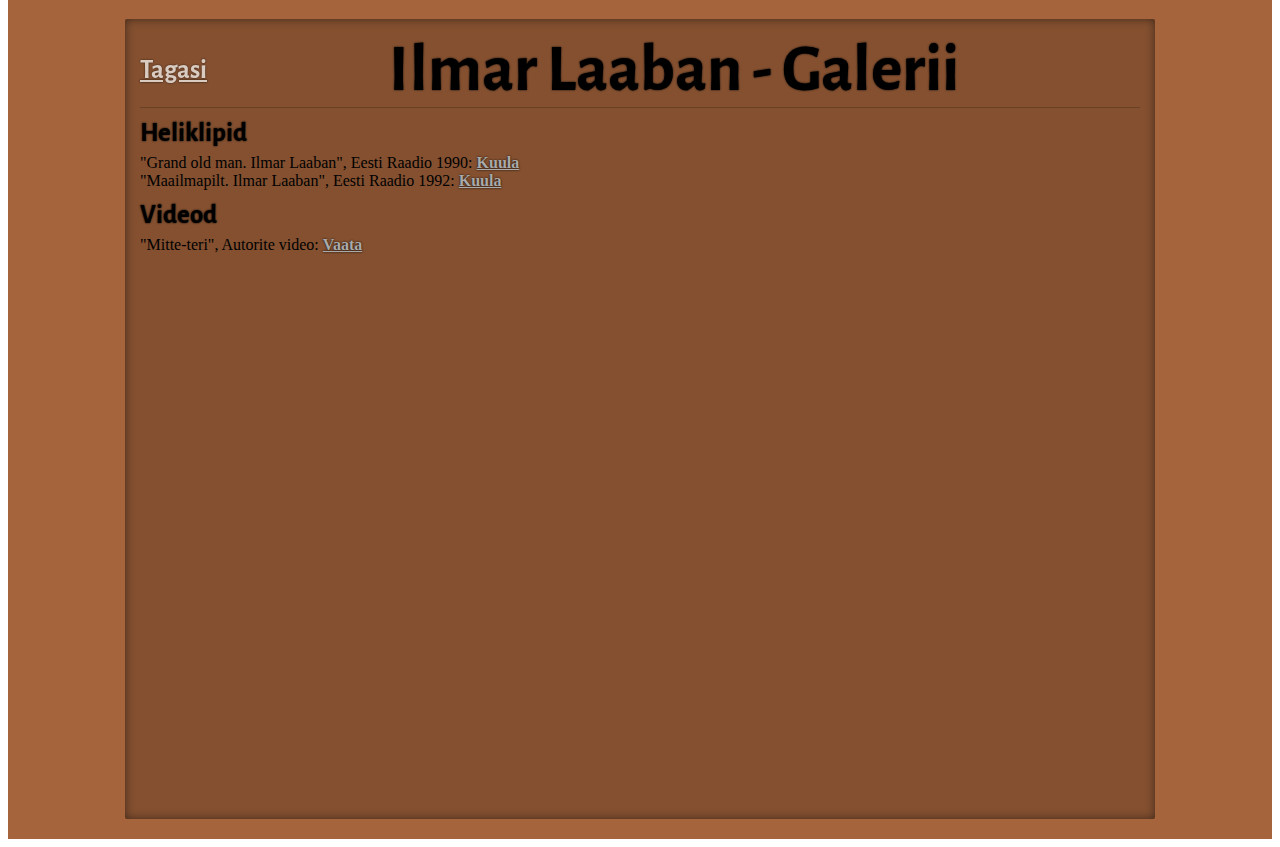
==== commit d49249ac: "All the things." ====
--- a/index.html
+++ b/index.html
@@ -183,7 +183,9 @@
     <div id="page-tasks" class="pt-page">
         <div class="tasks-container">
             <div class="tasks-content">
-                <div class="tasks-header"><a class="btn-back pull-left" href="#back"> Tagasi</a>Lahenda ülesanded</div>
+                <div class="tasks-header"><a class="btn-back pull-left" href="#back">Tagasi</a>Lahenda ülesanded</div>
+                <div class="info-section">Esimene ülesanne</div>
+                Lehekülje autorid on pannud kokku luuletuste paarid ning nendega kohta käivad luuletused.<br/>Ole ettevaatlik, sest iga kord, kui sa lehe avad, muutuvad paarid ning kustuvad vastuste tekstid.<br/><br/>
                 <div id="poem-left-1">
                     <div class="poem-header">Andres Ehin</div>
                     <pre class="poem-content">
@@ -200,6 +202,8 @@
                 <div id="poem-q-container-1" class="poem-question-container">
                 </div>
                 <div class="poem-task-spacer"></div>
+                <div class="info-section">Teine ülesanne</div>
+                Siin pannakse kokku kaks täiesti suvalist luuletust ning kolm suvalist küsimust.<br/>Ole ettevaatlik, sest paarid ja küsimused muutuvad iga kord kui lehe avad!<br/><br/>
                 <div id="poem-left-2">
                     <div class="poem-header">Andres Ehin</div>
                     <pre class="poem-content">
@@ -220,7 +224,16 @@
                     E-posti aadress<input type="text" id="poem-send-email"/><br/>
                     <input type="button" id="poem-send-button" value="Saada"/>
                 </div>-->
-
+                <a class="btn-back" href="#tasks-text" id="btn-tasks-text">Kopeeritav tekst</a>
+            </div>
+        </div>
+    </div>
+    <div id="page-tasks-text" class="pt-page">
+        <div class="tasks-container">
+            <div class="tasks-header"><a class="btn-back pull-left" href="#back">Tagasi</a>Kopeeritav ülesannete tekst</div>
+            <div class="tasks-content">
+                Kopeeri tekst siit ning saada oma õpetajale.
+                <textarea rows="40" id="tasks-text"></textarea>
             </div>
         </div>
     </div>
--- a/css/style.css
+++ b/css/style.css
@@ -0,0 +1,236 @@
+@charset "IBM775";
+@import url(http://fonts.googleapis.com/css?family=Alegreya+Sans:400,700,900);
+@import url(http://fonts.googleapis.com/css?family=Indie+Flower);
+/*
+  Sürrealism Eestis
+  Author: Rasmus Saks
+*/
+#page-main {
+  height: 100%;
+  background-color: #24716f; }
+
+#main-btn-container {
+  width: 510px;
+  min-height: 250px;
+  margin: 10% auto auto;
+  padding: 20px; }
+
+.main-btn, .top-btn {
+  width: 154px;
+  padding: 12px 10px;
+  border-radius: 2px;
+  background-color: #2eb562;
+  box-shadow: rgba(0, 0, 0, 0.16) 1px 1px;
+  display: inline-block;
+  font-family: 'Montserrat', sans-serif;
+  color: black;
+  line-height: 25px;
+  text-align: center; }
+  .main-btn:hover, .top-btn:hover {
+    color: #0d0d0d;
+    cursor: pointer;
+    background-color: #33c96d; }
+
+.top-btn {
+  width: 100%;
+  padding: 5px 10px;
+  margin-bottom: 10px; }
+
+.video-container {
+  margin: 20px auto auto;
+  width: 640px;
+  height: 360px; }
+
+.info-box, .tasks-container {
+  width: 1000px;
+  min-height: 770px;
+  height: 95%;
+  margin: 20px auto auto;
+  margin-bottom: 20px;
+  border-radius: 2px;
+  padding: 15px;
+  overflow-y: auto; }
+
+.tooltip {
+  border-bottom: dashed white 1px;
+  color: #ffbfa2;
+  text-decoration: none;
+  font-weight: bold; }
+  .tooltip:hover {
+    cursor: default;
+    color: #ffe1d5; }
+  .tooltip + .text {
+    display: none; }
+
+.poem-task-spacer {
+  height: 35px; }
+
+.gallery-link {
+  color: #aaa;
+  font-weight: bold;
+  text-shadow: 0px 0px 2px black; }
+  .gallery-link:hover {
+    cursor: pointer;
+    color: #fff; }
+
+.info-header, .tasks-header {
+  font-family: 'Alegreya Sans';
+  font-weight: bolder;
+  font-size: 50pt;
+  border-bottom: rgba(0, 0, 0, 0.2) solid 1px;
+  line-height: 55pt;
+  text-align: center;
+  text-shadow: 0px 0px 2px black; }
+
+.info-section {
+  font-family: 'Alegreya Sans';
+  font-size: 20pt;
+  font-weight: 700;
+  margin-top: 10px;
+  margin-bottom: 5px;
+  text-shadow: 0px 0px 2px black; }
+
+.tasks-container {
+  width: 900px;
+  height: 90%; }
+
+.tasks-header {
+  border-bottom: none; }
+
+#poem-left-1, #poem-right-1, #poem-left-2, #poem-right-2 {
+  background-color: rgba(0, 0, 0, 0.1);
+  box-shadow: inset 0 0 10px rgba(0, 0, 0, 0.5);
+  width: 49%;
+  height: 450px;
+  padding: 10px;
+  overflow: auto; }
+
+#poem-left-1, #poem-left-2 {
+  float: left; }
+
+#poem-right-1, #poem-right-2 {
+  float: right; }
+
+.poem-spacer {
+  height: 450px;
+  width: 100%; }
+
+.poem-header {
+  font-weight: 900;
+  font-size: 15pt;
+  border-bottom: rgba(0, 0, 0, 0.2) solid 1px; }
+
+.poem-send-container {
+  margin-top: 20px; }
+
+.poem-send-header {
+  font-family: 'Alegreya Sans', sans-serif;
+  font-weight: 700;
+  border-bottom: rgba(0, 0, 0, 0.2) solid 1px; }
+
+.quote-generator-container {
+  border: rgba(0, 0, 0, 0.2) solid 1px;
+  box-shadow: inset 0 0 10px rgba(0, 0, 0, 0.5);
+  margin-top: 10px;
+  padding: 5px;
+  width: 100%;
+  text-align: center;
+  text-shadow: 0px 0px 2px black; }
+  .quote-generator-container:hover {
+    background-color: rgba(255, 255, 255, 0.05);
+    cursor: pointer; }
+  .quote-generator-container .quote {
+    font-size: 14pt;
+    font-family: 'Indie Flower', cursive;
+    line-height: 13pt; }
+  .quote-generator-container .author {
+    margin-top: 5px;
+    font-size: 10pt;
+    font-weight: bold; }
+
+textarea, input[type=text] {
+  background-color: rgba(0, 0, 0, 0.15);
+  border: rgba(0, 0, 0, 0.2) solid 1px;
+  color: #aaa;
+  width: 100%; }
+  textarea:focus, input[type=text]:focus {
+    color: #fff;
+    background-color: rgba(0, 0, 0, 0.1); }
+
+input[type=button] {
+  background-color: rgba(0, 0, 0, 0.15);
+  color: #aaa;
+  border: rgba(0, 0, 0, 0.2) solid 1px;
+  margin-top: 10px; }
+  input[type=button]:hover {
+    color: #fff;
+    background-color: rgba(0, 0, 0, 0.1);
+    cursor: pointer; }
+
+.poembox {
+  width: 45%;
+  margin: 5x;
+  padding: 5px; }
+
+.poembox-header {
+  width: 100%;
+  height: 20px; }
+
+.pull-left {
+  float: left; }
+
+.pull-right {
+  float: right; }
+
+pre {
+  font-family: 'Lato', Calibri, Arial, sans-serif;
+  margin: none; }
+
+.info-box, .tasks-container {
+  background-color: rgba(0, 0, 0, 0.2);
+  box-shadow: inset 0 0 10px rgba(0, 0, 0, 0.5); }
+
+#page-laaban, #page-tasks, #page-ehin, #page-comparison, #page-laaban-gallery, #page-ehin-gallery, #page-comparison-poetry, #page-tasks-text {
+  overflow-y: auto; }
+
+#tasks-text {
+  height: 100%; }
+
+#page-tasks-text {
+  background-color: #4e8c5a; }
+
+#page-comparison-poetry {
+  background-color: #458e93; }
+
+#page-comparison {
+  background-color: #23b0c2; }
+
+#page-laaban {
+  background-color: #d9912e; }
+
+#page-tasks {
+  background-color: #579c64; }
+
+#page-ehin {
+  background-color: #3876a8; }
+
+#page-laaban-gallery {
+  background-color: #a6643c; }
+
+#page-ehin-gallery {
+  background-color: #2b587e; }
+
+.pt-page, #pt-main {
+  background-color: black; }
+
+#page-comparison a:not(.btn-back) {
+  color: #ffbfa2; }
+
+.btn-back {
+  font-size: 20pt;
+  font-weight: bold;
+  color: #ffffff;
+  opacity: 0.7; }
+  .btn-back:hover {
+    cursor: pointer;
+    opacity: 1; }
